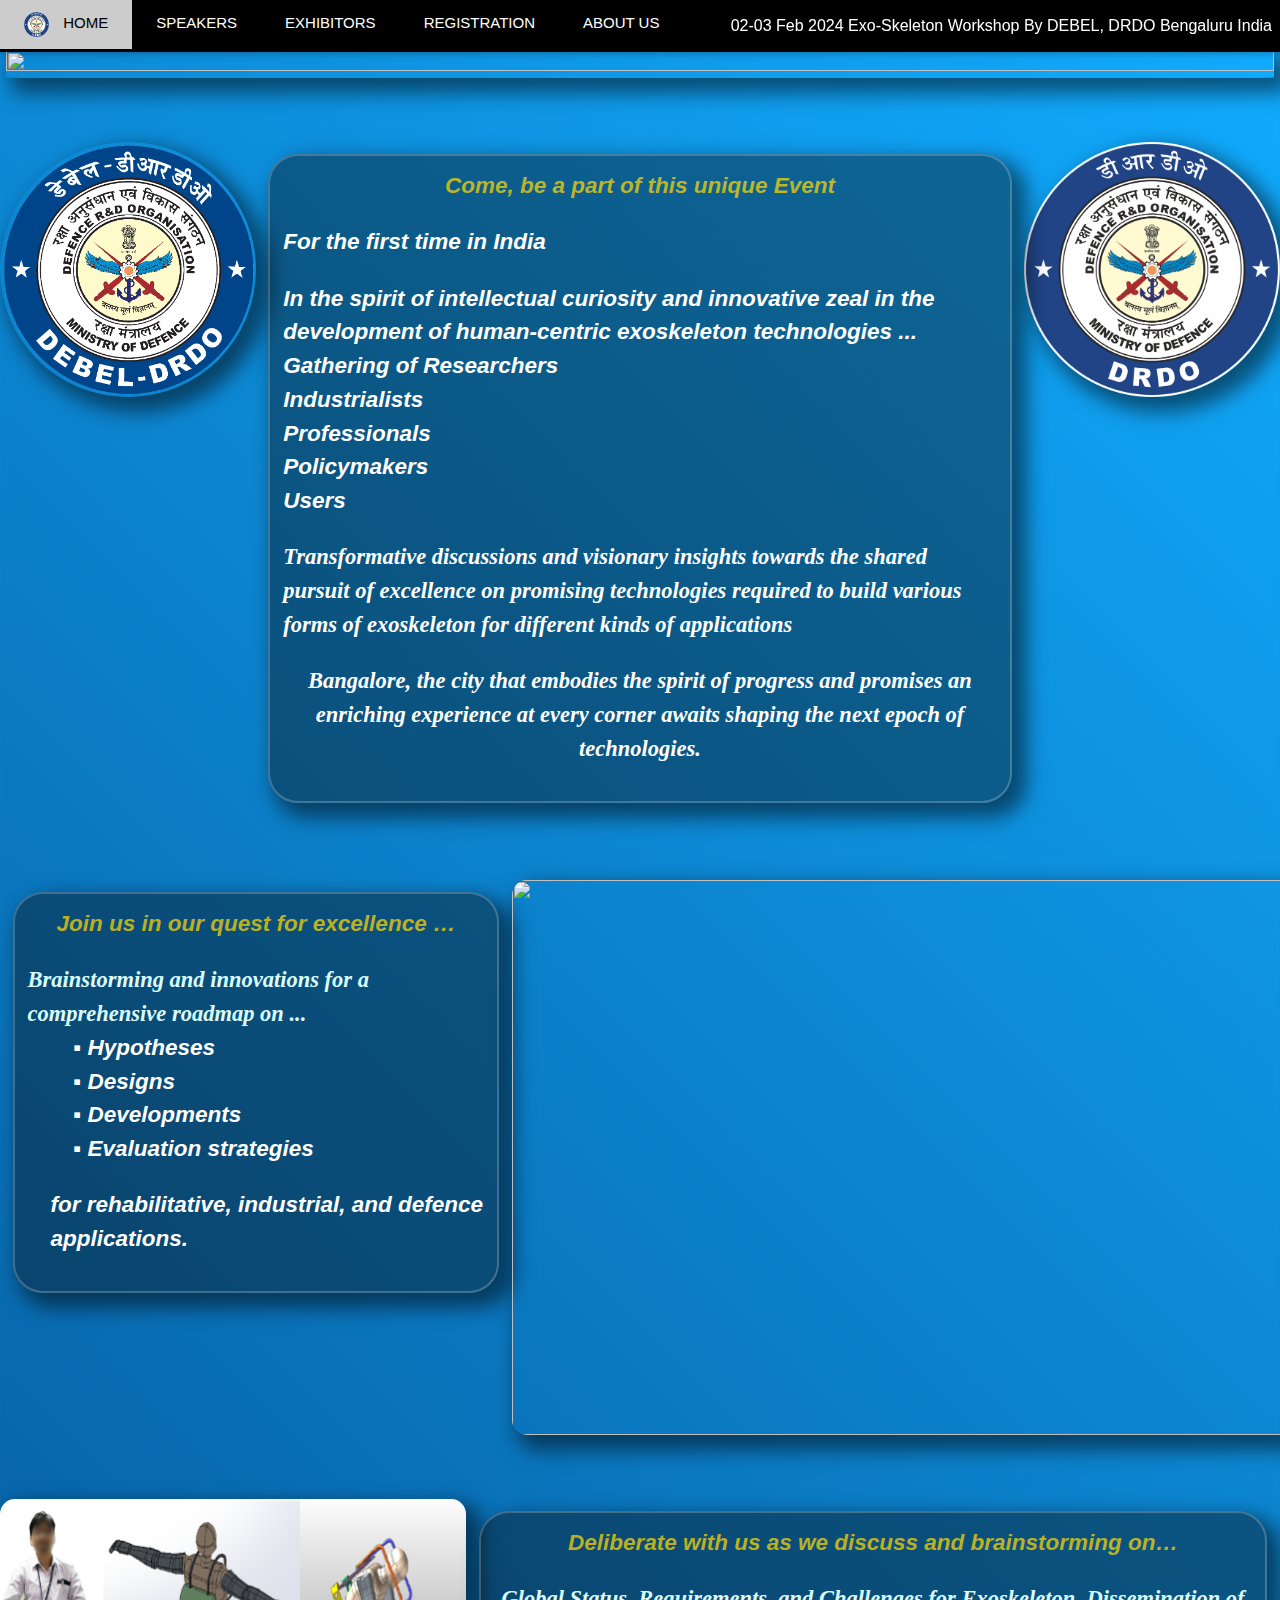
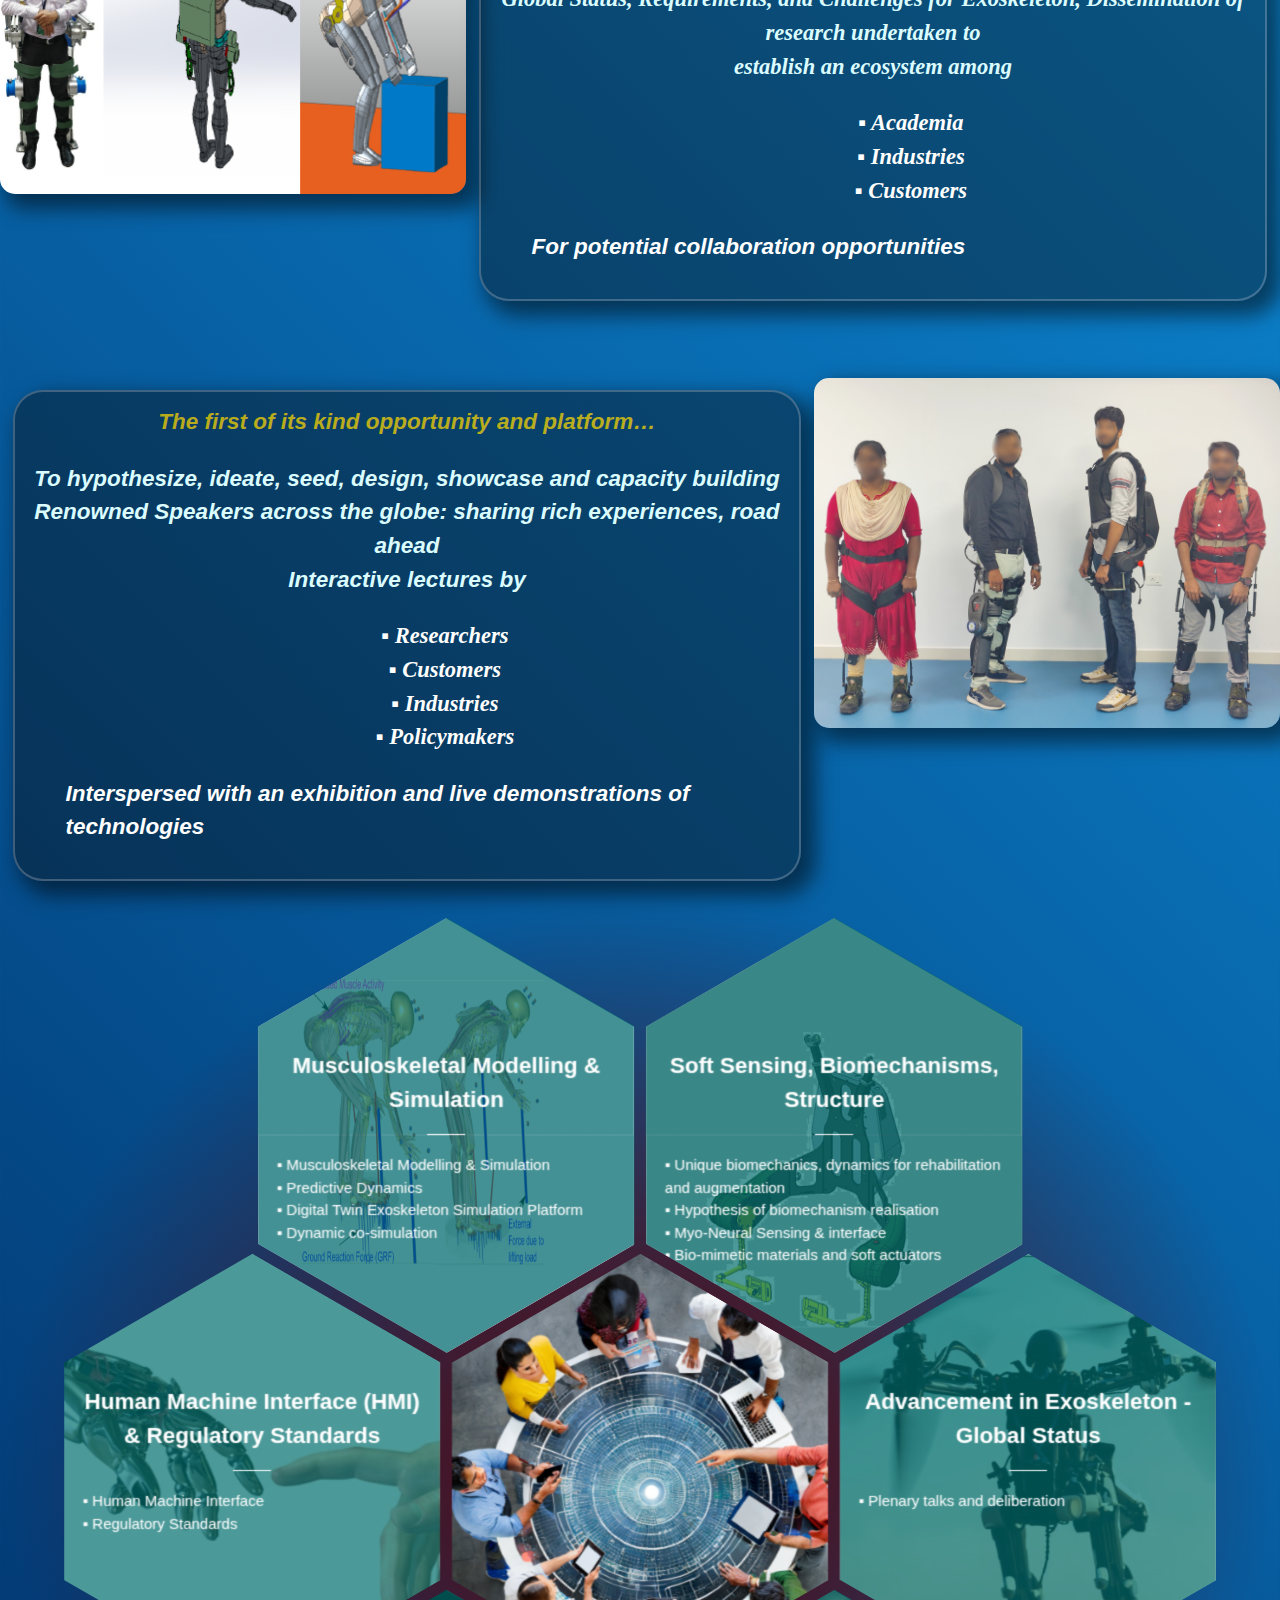
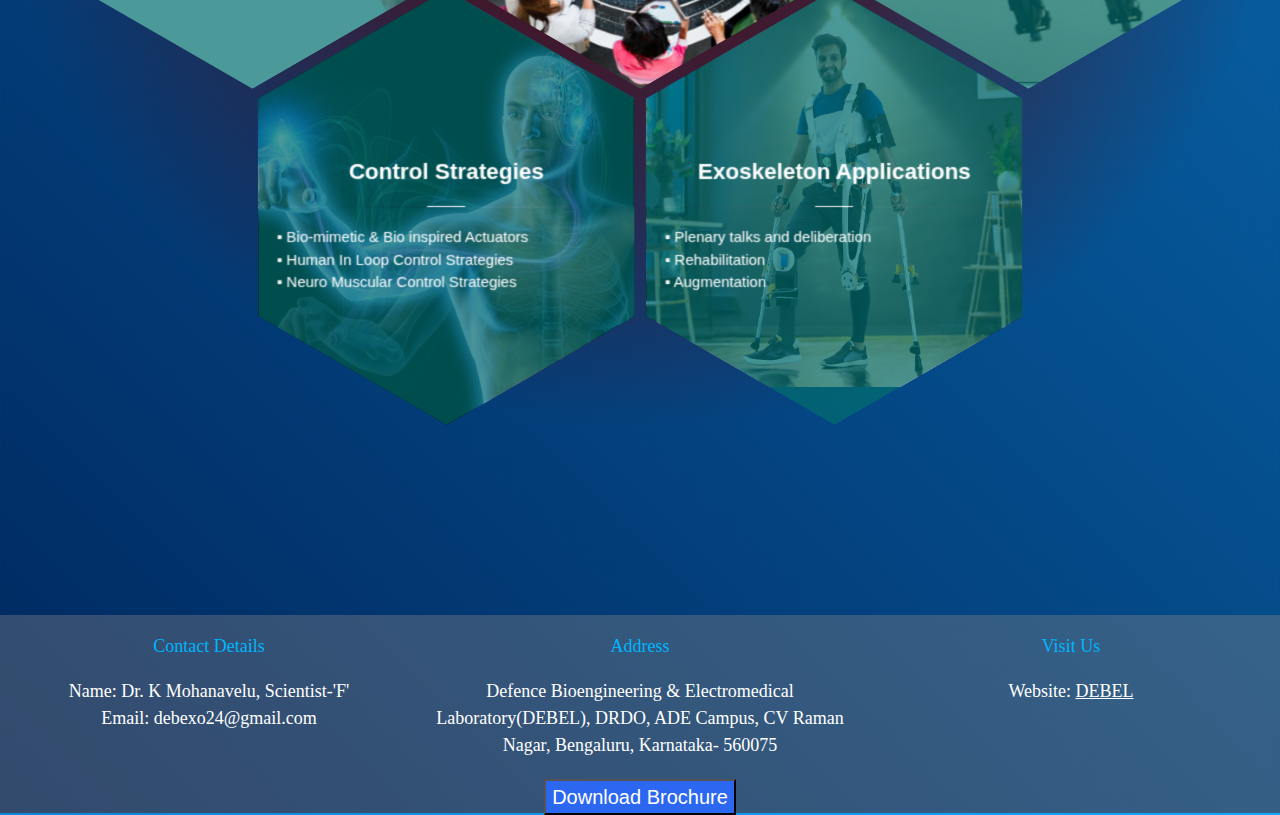
==== index.html @ 23f7410b "Update index.html" ====
<!DOCTYPE html>
<html lang="en">
  
<head>
    <meta charset="UTF-8">
    <meta name="viewport" content="width=device-width, initial-scale=2.0">
     <!-- <link rel="stylesheet" href="https://www.w3schools.com/w3css/4/w3.css">
    <link rel="stylesheet" href="https://fonts.googleapis.com/css?family=Lato">
    <link rel="stylesheet" href="https://cdnjs.cloudflare.com/ajax/libs/font-awesome/4.7.0/css/font-awesome.min.css"> -->
    <link rel="stylesheet" href="homepage.css">
    <link rel="stylesheet" href="honeycomb.css">
    <!-- <link rel="stylesheet" href="menu.css"> -->
    <!-- <style>.mySlides {display: none}</style> -->
    <title>DEB EXO INTERNATIONAL WORKSHOP</title>



    <!--NEW NAVBAR-->
    <meta name="viewport" content="width=device-width, initial-scale=1">
    <link rel="stylesheet" href="./navbar/w3.css">
    <link rel="stylesheet" href="./navbar/gfont.css">
    <link rel="stylesheet" href="./navbar/text_style.css">
      

    

</head>



<body>

<!-- New Navbar -->
<div class="w3-top">
  <div class="w3-bar w3-black w3-card">
    <a class="w3-bar-item w3-button w3-padding-large w3-hide-medium w3-hide-large w3-right" href="javascript:void(0)" onclick="newFunction()" title="Toggle Navigation Menu"><img src="./navbar/burger7.png" style="height:20px"></img></a>
    <a href="index.html" class="w3-bar-item w3-button w3-padding-large"><img src="./images/drdo.png" class="w3-logo"></img> HOME</a>
    <a href="Speakers.html" class="w3-bar-item w3-button w3-padding-large w3-hide-small">SPEAKERS</a>
    <a href="Exhibitors.html" class="w3-bar-item w3-button w3-padding-large w3-hide-small">EXHIBITORS</a>
    <a href="registration.html" class="w3-bar-item w3-button w3-padding-large w3-hide-small">REGISTRATION</a>
    <a href="about_us.html" class="w3-bar-item w3-button w3-padding-large w3-hide-small">ABOUT US</a>
   
    <a class="w3-padding-small w3-hover-red w3-hide-small w3-right"><h6>02-03 Feb 2024 Exo-Skeleton Workshop By DEBEL, DRDO Bengaluru India</h6></a>
  </div>
</div>

<!-- Navbar on small screens (remove the onclick attribute if you want the navbar to always show on top of the content when clicking on the links) -->
<div id="navDemo" class="w3-bar-block w3-black w3-hide w3-hide-large w3-hide-medium w3-top" style="margin-top:46px">
  <a href="index.html" class="w3-bar-item w3-button w3-padding-large" onclick="newFunction()">HOME</a>
  <a href="Speakers.html" class="w3-bar-item w3-button w3-padding-large" onclick="newFunction()">SPEAKERS</a>
  <a href="Exhibitors.html" class="w3-bar-item w3-button w3-padding-large" onclick="newFunction()">EXHIBITORS</a>
  <a href="registration.html" class="w3-bar-item w3-button w3-padding-large" onclick="newFunction()">REGISTRATION</a>
  <a href="about_us.html" class="w3-bar-item w3-button w3-padding-large" onclick="newFunction()">ABOUT US</a>
</div>





















  <!-- OLD Head section Star



  <div class="workshop-header" style="display: flex">
    <img src="images/drdo.png" alt="Logo" style="width:3%; height: 10%; padding-top: 0.4%;">
    <p style="width: 15%; margin-left:0%;padding-top: 0.4%; font-size: 150%;" >  INTERNATIONAL WORKSHOP  </p>
    <p style="margin-left: 55%; text-shadow: 1px 1px 0px 0px red;">DEBEL_DRDO EXO WORKSHOP 02nd-03rd FEBRUARY 2024 BANGLORE INDIA</p>
  </div>
  <div class=" large-header" id = "navbar" style="width: 100%;height: 1%; display: flex; box-shadow: 2px ;">
    <nav role="navigation">
      <div id="menuToggle">
       
        <input type="checkbox" />
        
       
        <span></span>
        <span></span>
        <span></span>
        
       
        <ul id="menu">
          <a href="debel_webpage.html"><li>Home</li></a>
          <a href="Speakers.html"><li>Speakers</li></a>
          <a href="Exhibitors.html"><li>Exhibition</li></a>
          <a href="registration.html"><li>Registration</li></a>
          <a href="about_us.html"><li>About Us</li></a>  
        </ul>
      </div>
    </nav>
      
    </div>  -->

    <!-- head section end -->














   <!-- Banner start -->
  <div class="background-container" >
    <!-- <video src="images/DebExo Banner.mp4"></video> -->
    <img class="img-title-comb" src="./images/DebExo24.gif">
  </div>
    <!-- banner ends -->


























  <!-- section 1 start -->
  <section class="sec-01" >
    <!-- IMAGE ARTICLE STARTS -->
   
    <div class="content2">
      
      <div class ="left-img"  >
       
        <img src="images/Logo2.png" >
      </div>
      
      <div class="text-box2" >
        <p id = "unq">
          Come, be a part of this unique Event</p>
          <p id="p4" > For the first time in India</p>
        <p>In the spirit of intellectual curiosity and innovative zeal in the development of human-centric exoskeleton technologies ...<br>
        Gathering of
          Researchers          <br>Industrialists        <br>Professionals        <br>Policymakers
        <br>Users
        </p>
          
          <p id="p5" >
            Transformative discussions and visionary insights towards the shared pursuit of excellence on promising technologies required to build various forms of exoskeleton for different kinds of applications
          </p>
          <p id="p6" >
            Bangalore, the city that embodies the spirit of progress and promises an enriching experience at every corner awaits shaping the next epoch of technologies.
          </p>
      </div>
        <div class ="right-img"  >
          <img src="images/drdo.png">
        </div>
      </div>

    </section>
    <section class="sec-02">
    <!-- <div class="container"> -->
      <div class="content2"  >
        <div class="text-box2">
            
          <p id="unq">Join us in our quest for excellence …</p>
          <p id="p7">
              Brainstorming and innovations for a comprehensive roadmap on ...</p>
              <p id="p8">
              ▪ Hypotheses<br>
              ▪ Designs<br>
              ▪ Developments <br>
              ▪ Evaluation strategies<br>
              </p>
              <p id="p9">for rehabilitative, industrial, and defence applications.<br>
            </p>
        </div>
        <div class="image2" >
          <img id = "pic1" style ="
          height: 555px;
          width: 888px;
      "src="images/picture7.png" alt="">
        </div>
      </div>
    </section>
    <section class="sec-03" >
      <div class="content2" >
        <div class="image2">
          <img src="images/querrying.png" alt="">
          </div>
          <div class="text-box2">
            <p id = "unq">Deliberate with us as we discuss and brainstorming on…</p>  
            <p id="p10">
                Global Status, Requirements, and Challenges for Exoskeleton,
                Dissemination of research undertaken to<br>
                establish an ecosystem among 
                <p id="p11"  > ▪ Academia <br> ▪ Industries <br> ▪ Customers <br></p>
                <p id = "p12" > For potential collaboration opportunities<br>
              </p> 
          </div>
        </div>
      <!-- </div> -->
      </section>

      <section class="sec-04" >
        <!-- <div class="container"> -->
          <div class="content2"  >
            <div class="text-box2">
              <p id = "unq" >The first of its kind opportunity and platform…</h3>    
              <p id="p13" >
                  To hypothesize, ideate, seed, design, showcase and capacity building<br>
                  Renowned Speakers across the globe: sharing rich experiences, road ahead<br>
                  Interactive lectures by </p>
                <p id="p11" > ▪ Researchers <br> ▪ Customers<br> ▪ Industries <br> ▪ Policymakers <br> 
                </p>
                <p  id="p12" >
                  Interspersed with an exhibition and live demonstrations of technologies<br>
                </p>
            </div>
            <div class="image2">
              <img src="images/masked.jpg" alt="">
            </div>
          </div>
          <!-- </div> -->
        </section>
            <!-- Session start -->
<section class="sec-05" >  
    <ul id="hexGrid">
      <li class="hex">
        <a class="hexIn" href="#">
          <img id="hexpic1" src="./images/musko-back.png" alt="" />
          <h1>Musculoskeletal Modelling & Simulation</h1>
          <p>
            ▪ Musculoskeletal Modelling & Simulation<br>
            ▪ Predictive Dynamics <br>
            ▪ Digital Twin Exoskeleton  Simulation Platform<br>
            ▪ Dynamic co-simulation<br>
          </p>
         
        </a>
      </li>
      <li class="hex">
        <a class="hexIn" href="#">
          <img id="hexpic2" src="./images/wapexo-grey.png" alt="" />
          <h1>Soft Sensing, Biomechanisms, Structure</h1>
          <p >
            ▪ Unique biomechanics, dynamics for rehabilitation and augmentation<br>
            ▪ Hypothesis of biomechanism realisation<br>
            ▪ Myo-Neural Sensing & interface<br>
            ▪ Bio-mimetic materials and soft actuators<br>
          </p>
        </a>
      </li>
      <li class="hex">
        <a class="hexIn" href="#">
          <img id="hexpic3" src="./images/7.jpg" alt="" />
          <h1>Human Machine Interface (HMI) & Regulatory Standards</h1>
          <p>
            ▪ Human Machine Interface<br> 
            ▪ Regulatory Standards<br>
          </p>
        </a>
      </li>
    
      <li class="hex" >
        <a class="hexIn" href="#" >
           <img id="hexpic4" src="images/delib.jpg" alt="" /> 
          <!-- <h2 style="color: #000000; padding-top: 71.4%; font-size: 180%; font-family: 'raleway'; padding-left: 15%;">DELIBERATION</h2> -->
        </a>
      </li>


      <li class="hex">
        <a class="hexIn" href="#">
          <img id="hexpic5" src="./images/Picture2.jpg" alt="" />
          <h1>Advancement in Exoskeleton - Global Status</h1>
          <p> ▪ Plenary talks and deliberation</p>
        </a>
      </li>

      <li class="hex">
        <a class="hexIn" href="#">
          <img id="hexpic6" src="./images/session5.jpg" alt="" />
          <h1>Control Strategies</h1>
          <p>
            ▪ Bio-mimetic & Bio inspired Actuators<br>
            ▪ Human In Loop Control Strategies<br>
            ▪ Neuro Muscular Control Strategies<br>
          </p>
        </a>
      </li>
      <li class="hex">
        <a class="hexIn" href="#">
          <img id="hexpic7" src="./images/application.jpg" alt=""  />
          <h1>Exoskeleton Applications</h1>
          <p>
            ▪ Plenary talks and deliberation <br>
            ▪ Rehabilitation<br>
            ▪ Augmentation<br>
            </p>
          </a>
          </li>
        </ul>
        </section>


       
<div class="footer" style="width: 100%; margin-top: 20vh;">
  <div class="column">
    <p class="text_heading" style="color:rgb(0, 181, 252);"> Contact Details</p>
    <p  class="text_description">
      Name: Dr. K Mohanavelu, Scientist-'F'  <br>
      Email: debexo24@gmail.com
       </p>
</div>
<div class="column">
    <p  class="text_heading" style="color:rgb(0, 181, 252);">Address</p>
    <p class="text_description">Defence Bioengineering & Electromedical Laboratory(DEBEL), DRDO, ADE Campus,  CV Raman Nagar, Bengaluru, Karnataka- 560075<br></p>
</div>
<div class="column">
    <p  class="text_heading" style="color:rgb(0, 181, 252);">Visit Us</p>
    <p class="text_description">Website: <a href="https://www.drdo.gov.in/labs-and-establishments/defence-bio-engineering-electro-medical-laboratory-debel" target="_blank" > DEBEL</a>
    </p>
</div>
 <div></div> <!-- to make it below one allign to be center-->
<div class="pdfbutton">
 <a href="./images/COA.pdf" target="_blank" ><button>Download Brochure</button></a>
</div>
  
</div>
        
    


            
  <script>
         
          var myIndex = 0;
      
          // Used to toggle the menu on small screens when clicking on the menu button
          function newFunction() {
            var x = document.getElementById("navDemo");
            if (x.className.indexOf("w3-show") == -1) {
              x.className += " w3-show";
            } else { 
              x.className = x.className.replace(" w3-show", "");
            }
          }
          
         
  </script>        


  <script type="text/javascript">
    var counter = 1;
    setInterval(function(){
      document.getElementById('radio' + counter).checked = true;
      counter++;
      if(counter > 4){
        counter = 1;
      }
    }, 3000);
    </script>
    <script>
        let prevScrollPos = window.pageYOffset;
    
        window.onscroll = function() {
          let currentScrollPos = window.pageYOffset;
    
          if (prevScrollPos > currentScrollPos) {
            document.getElementById("navbar").style.top = "0";
          } else {
            document.getElementById("navbar").style.top = "-5%"; // Adjust this value to change how much the navbar is hidden during scrolling
          }
    
          prevScrollPos = currentScrollPos;
        };
        
      </script>
      <script>
        function myFunction() {
          var x = document.getElementById("nav-menu");
          if (x.style.display === "block") {
            x.style.display = "none";
          } else {
            x.style.display = "block";
          }
        }
        </script>
</body>
</html>
---- homepage.css ----
body {
    margin: 0;
    padding: 0;
    background: linear-gradient(45deg, rgba(0,39,94,1) 0%, rgb(17, 172, 255)100%);
    /* background: radial-gradient(rgba(0, 0, 255, 0.363),rgba(151, 6, 6, 0.274), #ffffffde); */
    /* background-color: #ffffff; */
    font-family: Arial, sans-serif;
  justify-content: center;
  align-items: center;
  /* background: #23E3C9; */
}

/* .whole {
  background-image: url('images/bgm5.jpg');
  position: absolute;
  background-repeat: no-repeat;
} */
/* 
.header {
    text-align: center;
    color: #fff;
} */

/* .nav-menu a:hover
{
  border: 1px solid blue;
  border-radius: 20%;
  border-style: dashed;
  position: relative;
  padding: 2px;
} */

.workshop-header{
    /* background-color: rgb(255, 255, 255)cec; */
    color: rgb(255, 255, 255);
    display: flex;
    padding: 0;
    width: 100%;
    background-color: #000000c0;
    font-size: 80%;
    text-align: right;
    border-radius: 0%;
    z-index: 100000;
    /* position: static; */
    position: fixed;
}
.workshop-header img{
  width:3%;
  height: 10%;
  padding-top: 0.4%;
}
.workshop-header #p1{
  width: 15%;
   margin-left:1%;
   padding-top: 0.4%; 
   font-size: 150%;
}

.workshop-header #p2{
  margin-left: 55%;
   text-shadow: 1px 1px 0px 0px red;
}
.large-header {
  /* background: linear-gradient(rgba(10, 100, 112, 0.842),#63257cde); */
  z-index: 10000;
  transition: top 0.3s;
  padding-top: 2.5%;
  display: flex; 
  background-color:rgba(255, 255, 255, 0.089);
  border-radius: 1%;
  /* position: fixed; */
  width: 100%;
  height: 1%;
   box-shadow: 2px ;
}


.container0001 {
    /* max-width: 300px; */
    backdrop-filter: blur(5%); 
    /* margin-top: 20%; */
    margin-left: 0%;
    font-size: large;
    text-align: justify;
    padding-right: 1%;
    padding-left: 1%;
    background-color: #5ccde93b;
    border-radius: 10px;
}

article p {
    text-align: left;
    color: #333;
}

article h2 {
    color: #333;
    
}

.outer-logo   {
    align-items: start;
    display: inline-block;
} 
/*     */
  



.img-title-comb{
  border-radius: 2%;
  display:inline-block;
  width:100%;
  height:100%;
  margin-top: 1%;
  box-shadow: 10px 10px 20px 5px rgba(0, 0, 0, 0.5);
  /* position: static; */
 } 
/* .logo img { */
    /* max-height: 100px; Adjust the maximum height of the logo as needed */
    
    /* display: inline-block;
    margin-left: 2%;
    margin-bottom: 30%; */
    /* margin-right: 100px; */
/* } */


.background-container {
    width: 99%;
    height: 95%;
    margin-left: .5%;
    /* background: (rgb(122, 60, 151),rgb(69, 56, 75),rgb(53, 146, 138)); */
    /* background-size: cover; */
    /* background-position: center; */
    margin-top: 1.4%;
    /* padding-top: 8%; */
    /* color: #fff; Text color on top of the background image */
}

.colored-box {
    background-color: #24a1ac; /* Change to your desired color */
    height: 5%; /* Adjust the height as needed */
    width: 90%; /* Full width */
    margin: auto;
    margin-top: 5%;
    border-radius: 1%;
}

.colored-box h2{
    padding-left: 27%;
    padding-right: 26%;
    padding-top: 15px;
    font-family:Arial, Helvetica, sans-serif;
    /* font-size: 20px; */
    color: white;
}
.Paragraph1 {
    text-align: center;
    font-size: larger;
    padding-bottom: 0%;
    color: #24a1ac;
    background-color: #5ccde93b;
    
}


.footer {
  background-color: #8a85855f;
  font-size: 120%;
  backdrop-filter: blur(50%); 
  color: #fff;
  text-align: center;
  padding: 0%;
  display: grid;
  grid-template-columns: repeat(3, 1fr);
  gap: 1%;
  width: 100%;
 margin-top: 3vh;
}
.footer .column h2{
  color:rgb(0, 181, 252);
}

.column {
  width: 100%;
    padding: 0%;
    font-family: Cambria, Cochin, Georgia, Times, 'Times New Roman', serif;
    padding-left: 0%;
}
.hidden {
    top: auto; /* Adjust this value to change how much the navbar is hidden during scrolling */
  }
  /* .slider{
    width: 1600px;
    height: 900px;
    border-radius: 10px;
    overflow: hidden;
    align-items: center;  !!!!!caution
    display: flex;
    justify-content: center;  !!!! caution
    margin-left:500px ;
    padding-left: 200px; 
    height: 600px;
    
  }
  
  .slides{
    width: 1600px;
    height: 900px;
    display: flex;
  }
  
  .slides input{
    display: none;
  }
  
  .slide{
    width: 20%;
    transition: 2s;
  }
  
  .slide img{
    width: 800px;
    height: 500px;
  }
   */
  /*css for manual slide navigation*/
  
  /* .navigation-manual{
    position: absolute;
  width: 800px;
  margin-top: -40px;
  display: flex;
  justify-content: center;
  } */
  
  /* .manual-btn{
    border: 2px solid #40D3DC;
    padding: 5px;
    border-radius: 10px;
    cursor: pointer;
    transition: 1s;
  }
  
  .manual-btn:not(:last-child){
    margin-right: 40px;
  }
  
  .manual-btn:hover{
    background: #40D3DC;
  }
  
  #radio1:checked ~ .first{
    margin-left: 0;
  }
  
  #radio2:checked ~ .first{
    margin-left: -20%;
  }
  
  #radio3:checked ~ .first{
    margin-left: -40%;
  }
  
  #radio4:checked ~ .first{
    margin-left: -60%;
  } */
  
  /*css for automatic navigation*/
  
  /* .navigation-auto{
    position: absolute;
  display: flex;
  width: 800px;
  justify-content: center;
  margin-top: 460px;
    
  }
  
  .navigation-auto div{
    border: 2px solid #40D3DC;
    padding: 5px;
    border-radius: 10px;
    transition: 0.6s;
  }
  
  .navigation-auto div:not(:last-child){
    margin-right: 40px;
  }
  
  #radio1:checked ~ .navigation-auto .auto-btn1{
    background: #40D3DC;
  }
  
  #radio2:checked ~ .navigation-auto .auto-btn2{
    background: #40D3DC;
  }
  
  #radio3:checked ~ .navigation-auto .auto-btn3{
    background: #40D3DC;
  }
  
  #radio4:checked ~ .navigation-auto .auto-btn4{
    background: #40D3DC;
  } */

  html{
    scroll-behavior: smooth;
  }
  
  
  section{
    position: static;
    display: flex;
    z-index: 0;
    justify-content: center;
    align-items: center;
    /* padding: 80px 100px; */
    color: #fff;
    /* background: radial-gradient(rgb(122, 60, 151),rgb(69, 56, 75),rgb(53, 146, 138)); */
  }
   
  .container0002{
    /* position: static; */
    position: relative;
    display: flex;
    justify-content: center;
    align-items: center;
    flex-direction: column;
  }
  
  /* .main-title{
    font-size: 4em;
    margin-bottom: 50px;
  } */
  
  .content{
    position: static;
    width: 100%;
    height: 50%;
    display: flex;
    /* justify-content: center;
    align-items: center; */
  }
  
  .content .image{
    position: relative; /* (this creates overlap) */
    width: 35%;
    height: 80%;
    overflow: visible;
  }
  
  .right-img, .left-img
  { 
    width:35%;
    /* height: 50%; */
    border-radius: 100%;
    box-shadow: 10px 10px 20px 5px rgba(0, 0, 0, 0.5);
    overflow: visible;
    /* z-index: 222;
    position: static;
    width: 100%;
    height: 100%;
    border-radius: 5px; */
    height: 100%; 
    display:inline-block;
     margin-top:0%;
     margin-right: 0%;

    
  }
  .left-img img  , .right-img img{
    width: 100%; 
    height:60%;
     display: flex;
    border-radius: 10px;
    padding-top: -1%;
  }
  
  .text-box{
    z-index:111 ;/*  (this creates overlap)  */
    /* background:  rgba(10, 10, 10, 0.597); */
    /* text-align: center; */
    backdrop-filter: blur(5%);   /* (this creates overlap)  */
    margin-top: 0%;
    width: 80%;
    height: 85%;
    box-shadow: 10px 10px black;
    border: 10px solid rgba(233, 223, 223, 0.205);
    border-radius: 50px;
    border-style: ridge;
    /* transform: translate(-80px, 50px);   (this creates overlap) */
  }
  /* --------------------------------------- */

  .content2{
    position: static;
    margin-left: 1%;
    width: 100%;
    height:65%;
    display: flex;
    margin-top: 0%;
    margin-left: 0%;
    background-color: rgba(10, 10, 10, 0);
     padding-top: 5%;
         
    /* justify-content: center;
    align-items: center; */
  }
  
  .content2 .image2 {
    position: relative;
    width: 60%;
    height: 40%;
    /* overflow: hidden; */
    /* box-shadow: 10px 10px 20px 5px rgba(0, 0, 0, 0.5); */
  }
  
  .content2 .image2 
  img{
    z-index: 222;
    position: static;
    overflow: hidden;
    /* top: 0;
    left: 0; */
    width: 100%;
    height: 90%;
    /* object-fit: fill; */
    border-radius: 15px;
    box-shadow: 10px 10px 20px 5px rgba(0, 0, 0, 0.5);
    }
    
  
  .content2 .text-box2{
    z-index:0 ;/*  (this creates overlap)  */
    background:  rgba(10, 10, 10, 0.397);
    margin: 1%;
    padding: 1%;
    backdrop-filter: blur(5%);   /* (this creates overlap)  */
    font-family:  'lato' ; 
    font-style: italic;
    width: 100%;
    height: 100%;
    font-size:150%;
    box-shadow: 10px 10px 20px 5px rgba(0, 0, 0, 0.5);
    border: 2px solid rgba(233, 223, 223, 0.247);
    border-radius: 30px;
    /* transform: translate(-80px, 50px);   (this creates overlap) */
  }
/*   .text-box2 #p3{
    	margin-top:0%;
	font-size:150%;
	padding-top:0%;
        font-family:  'lato' ;
        font-style: italic;
        text-align: left;
	color: #ffd900b7;
  }
 */
  .text-box2 p{
   	margin-top: 0%;
    
      	font-size: 100%;
      	font-family:  Impact, Haettenschweiler, 'Arial Narrow Bold', sans-serif;
      	font-weight: bolder;
	
  }

  .text-box2 #unq{
    margin-top: 0%;
    text-align: center;
    font-size: 100%;
      font-family:  Impact, Haettenschweiler, 'Arial Narrow Bold', sans-serif;
      font-weight: bolder;
	color: #ffd900b7;
  }

  .text-box2 #p5 {
    margin-top:0%;
     font-size:100%;
     font-family:  'lato' ;
      font-style: italic;
      text-align: left;
  }
  .text-box2  #p6 , #p10 , #p11{
    margin-top:0%;
     font-size:100%;
     font-family:  'lato' ;
      font-style: italic;
      text-align: center;
  }
  .text-box2 #p7{
   margin: 0%;
     font-family:'lato' ;
       color: #dbfcff;
        text-align: left;
  }
  .text-box2 #p8{
    margin-left: 10%;
  }
  .text-box2 #p9{
    margin-left: 5%;
  }
  .text-box2 #p10 , #p13{
  color: #dbfcff; 
  text-align: center;
  }
  .text-box2 #p11{
  margin-left: 10%;  
}
.text-box2 #p12{
  margin-left: 5%;  
}
  /* ---------------------------------------- */
  
  .info-title{
    font-size: 1.8em;
    margin-bottom: 1%;
  }
  
  .info{
    width: 25%;
    margin-left: 5%;
  }
  /* --------------------------------------------- */
  
  .mybutton4{
    border:#f4f4f434;
    outline: #f4f4f44b;
    text-align: center;
    font-size: 100%;
    padding: 1% 2%;
    background-color: rgb(0, 140, 255) ;
    color: white;
    cursor: pointer;
    width: 25%;
    height: 5%;
    border-radius: 30px;
    transition: 0.3s;
    opacity: 0.5;
    }
    .mycenter{
    display: flex;
    align-items: center;
    padding-top:10%;
    justify-content: center;
    }
    
    .mybutton4:hover{
    opacity: 5;
    } 


    .w3-container:after, .w3-container:before, .w3-panel:after, .w3-panel:before, .w3-row:after, .w3-row:before, .w3-row-padding:after, .w3-row-padding:before, .w3-cell-row:before, .w3-cell-row:after, .w3-clear:after, .w3-clear:before, .w3-bar:before, .w3-bar:after{
      content: "";
    display: table;
    clear: both;
    }
    .w3-display-bottommiddle {
      position: absolute;
      left: 50%;
      bottom: 0;
      transform: translate(-50%,0%);
    }
    .w3-padding-32 {
      padding-top: 3%;
      padding-bottom: 3%;
  }


.pdfbutton button
{ background-color: #2c67f2;
  color:white;
  font-size:20px;
}


@media (max-width:1360px){
.background-container{
margin-top:3%;
	
}
}


@media (max-width:1230px){
.background-container{
margin-top:6%;
	
}
}


@media (max-width:1000px){
.background-container{
margin-top:8%;
	
}
}



@media (max-width:860px){
.background-container{
margin-top:10%;
	
}
}
@media (max-width:400px){
.background-container{
margin-top:16%;
	
}
}
---- honeycomb.css ----
.sec-05{
  padding-top: 1%; 
  background: radial-gradient(rgb(94, 0, 0) 0%,rgba(0, 39, 94, 0.0) 70%,rgba(0, 39, 94, 0.0) 100%);
}

#hexGrid {
    overflow: hidden;
    width: 90%;
    margin: 0 auto;
    padding: 0.866% 0;
    font-family: 'Raleway', sans-serif;
    font-size: 100%;
  }
  
  #hexGrid:after {
    content: "";
    display: block;
    clear: both;
  }
  
  .hex {
    position: relative;
    list-style-type: none;
    float: left;
    overflow: hidden;
    visibility: hidden;
    outline: 1px solid transparent;  /* fix for jagged edges in FF on hover transition */
    transform: rotate(-60deg) skewY(30deg) translatez(-1px);
  }
  
  .hex * {
    position: absolute;
    visibility: visible;
    outline: 1px solid transparent;  /* fix for jagged edges in FF on hover transition */
  }
  .hex-middle{
    display: block;
    width: 100%;
    height: 100%;
    text-align: center;
    color: #fff;
    overflow: hidden;
    transform: skewY(-30deg) rotate(60deg);
  }
  .hexIn {
    display: block;
    width: 100%;
    height: 100%;
    text-align: center;
    color: #fff;
    overflow: hidden;
    transform: skewY(-30deg) rotate(60deg);
  }
  
  
  /*** HEX CONTENT **********************************************************************/
  
  .hex img {
    left: -100%;
    right: -100%;
    width: auto;
    height: 100%;
    margin: 0 auto;
  }
  
  .hex h1,
  .hex p {
    margin: 0;
    width: 100%;
    left: 0%;  /* prevent line on the right where background doesn't cover image */
    padding: 5%;
    box-sizing: border-box;
    background-color: rgba(0, 109, 109, 0.7);
    font-weight: 200;
    color: rgb(255, 255, 255);
    /* transition: transform .2s ease-out, opacity .3s ease-out; */
    /* animation: transition1 10s; */
    /* animation: transition2 3s; */
    /* animation-iteration-count: infinite; */
    /* animation-duration: 5s infinite;*/
  }
  
  .hex h1 {
    bottom: 50%;
    padding-top: 50%;
    font-size: 1.5em;
    font-weight: bold;
    z-index: 1;
    transform: translateY(-100%) translatez(-1px);
  }
  
  .hex h1:after {
    content: '';
    position: absolute;
    bottom: 0;
    left: 45%;
    width: 10%;
    text-align: center;
    border-bottom: 1px solid #fff;
  }
  
  .hex p {
    top: 50%;
    padding-bottom: 50%;
    /* transform: translateY(100%) translatez(-1px); */
    text-align: left;
    padding-left: 5%;
    font-size: 100%;
    
  }
  
  .hex .hexIn #hexpic7{
    width: 100%;height: 100%;padding-bottom: 10%;
  }
  .hex .hexIn #hexpic4{
    padding-left: 6%;
  }
  .hex .hexIn #hexpic2{
    width: 120%;height: 120%;padding-bottom: 0%;
  }
  .hex .hexIn #hexpic1{
  width: 100%;height: 100%;padding-top: 0%;
  }
  /***  EFFECT  **********************************************************************/
  
  .hexIn h1, .hexIn:focus h1, .hexIn p, .hexIn:focus p {
    transform: translateY(0%) translatez(0px);
    /* font-size: 21px; */
  }
  
  
  /*** SPACING AND SIZING *****************************************************************/
  
  @media (min-width:1201px) {  /* <- 2-3  hexagons per row */
    .hex {
      width: 32.666%;    /* = (100-2) / 3 */
      padding-bottom: 37.720%;    /* =  width / sin(60) */
    }
    .hex:nth-child(5n+1),
    .hex:nth-child(5n+2) {
      transform: translateX(50%) rotate(-60deg) skewY(30deg);
    }
    .hex:nth-child(5n+3),
    .hex:nth-child(5n+4),
    .hex:nth-child(5n+5) {
      margin-top: -8.564%;
      margin-bottom: -8.564%;
    }
    .hex:nth-child(5n+2),
    .hex:nth-child(5n+4) {
      margin-right: 1%;
      margin-left: 1%;
    }
    .hex:nth-child(5n+1) {
      margin-left: 0.5%;
    }
    .hex:nth-child(5n+3),
    .hex:nth-child(5n+6) {
      clear: left;
    }
  }
  
  @media (max-width: 1200px) {  /* <- 1-2  hexagons per row */
    .hex {
      width: 49.5%;    /* = (100-1) / 2 */
      padding-bottom: 57.158%;    /* =  width / sin(60) */
    }
    .hex:nth-child(3n+1) {
      transform: translateX(50%) rotate(-60deg) skewY(30deg);
    }
    .hex:nth-child(3n+2),
    .hex:nth-child(3n+3) {
      margin-top: -13.423%;
      margin-bottom: -13.423%;
    }
    .hex:nth-child(3n+1) {
      margin-left: 0.5%
    }
    .hex:nth-child(3n+3) {
      margin-left: 1%;
    }
    .hex:nth-child(3n+2),
    .hex:nth-child(3n+4) {
      clear: left;
    }
  }
  
  @media (max-width: 400px) {
    #hexGrid {
      font-size: 50%;
    }
  }
  
  /* End Hexagons */
  /* fork on github button */
  #fork{
    font-family: 'Raleway', sans-serif;
    position:fixed;
    top:0;
    left:0;
    color:#000;
    text-decoration:none;
    border:1px solid #000;
    padding:.5em .7em;
    margin:1%;
    transition: color .5s;
    overflow:hidden;
  }
  #fork:before {
    content: '';
    position: absolute;
    top: 0; left: 0;
    width: 130%; height: 100%;
    background: #000;
    z-index: -1;
    transform-origin:0 0 ;
    transform:translateX(-100%) skewX(-45deg);
    transition: transform .5s;
  }
  #fork/*hover*/ {
    color: #fff;
  }
  #fork/*hover:*/before {
    transform: translateX(0) skewX(-45deg);
  }




  @keyframes transition1 {
    from {
      margin: 0;
      width: 102%;
      left: -1%; 
      padding: 5%;
      box-sizing: border-box;
      background-color: rgba(0, 128, 128, 0.8);
      font-weight: 300;
    }
    
    to {
      transition-timing-function: ease-in;

      /* Quick on the way out */
      transition: 2s;
      
      transition-timing-function: ease-out;

      /* A litttttle slower on the way in */
      transition: 0.25s;
      /* transition: transform 2s ease-in-out, opacity 3s ease-in-out; */
      /* content: '';
      position: absolute;
      bottom: 0;
      left: 45%;
      width: 10%;
      text-align: center;
      border-bottom: 1px solid #fff; */

    }
  }


  /* @keyframes transition2 {
    from {
      transition: transform 2s ease-out, opacity 3s ease-out;
    }
    
    to {
      margin: 0;
      width: 102%;
      left: -1%;
      padding: 5%;
      box-sizing: border-box;
      background-color: rgba(0, 128, 128, 0.8);
      font-weight: 300;
    }
  } */
  



  /* .hexIn {
    width: 100px;
    height: 100px;
    background-color: red;
    animation-name: example;
    animation-duration: 4s;
  } */
---- menu.css ----
#menuToggle
 {
   display: block;
   position: relative;
   top: 10%;
   left: 1%;
   cursor: auto;
   z-index: 1;
   position: fixed;
   -webkit-user-select: none;
   user-select: none;
 }
 
 #menuToggle a
 {
  text-shadow: 1px 1px #d400ff;
   text-decoration: none;
   color: #000000;
   
   transition: color 0.3s ease;
 }
 
 #menuToggle a:hover
 {
   color: tomato;
 }
 
 
 #menuToggle input
 {
   display: block;
   width: 40px;
   height: 32px;
   position: absolute;
   top: -7px;
   left: -5px;
   
   cursor: pointer;
   
   opacity: 0; /* hide this */
   z-index: 2; /* and place it over the hamburger */
   
   -webkit-touch-callout: none;
 }
 
 #menuToggle span
 {
   display: block;
   width: 33px;
   height: 4px;
   margin-bottom: 5px;
   position: relative;
   
   background:   #ffffffc4;;
   border-radius: 3px;
   
   z-index: 1;
   
   transform-origin: 4px 0px;
   
   transition: transform 0.5s cubic-bezier(0.77,0.2,0.05,1.0),  0.5s cubic-bezier(0.77,0.2,0.05,1.0),
               opacity 0.55s ease;
 }
 
 #menuToggle span:first-child
 {
   transform-origin: 0% 0%;
 }
 
 #menuToggle span:nth-last-child(2)
 {
   transform-origin: 0% 100%;
 }
 
 /* 
  * Transform all the slices of hamburger
  * into a crossmark.
  */
 #menuToggle input:checked ~ span
 {
   opacity: 1;
   transform: rotate(45deg) translate(-2px, -1px);
   background: #232323;
 }
 
 /*
  * But let's hide the middle one.
  */
 #menuToggle input:checked ~ span:nth-last-child(3)
 {
   opacity: 0;
   transform: rotate(0deg) scale(0.2, 0.2);
 }
 
 /*
  * Ohyeah and the last one should go the other direction
  */
 #menuToggle input:checked ~ span:nth-last-child(2)
 {
   transform: rotate(-45deg) translate(0, -1px);
 }
 
 /*
  * Make this absolute positioned
  * at the top left of the screen
  */
 #menu
 {
   position: absolute;
   width: 500%;
   margin: 50% 0% 0% 0%;
   padding: 100%;
   padding-top: 125%;
   border-radius: 10%;
   background: #fafafab6;
   list-style-type: none;
   -webkit-font-smoothing: antialiased;
   /* to stop flickering of text in safari */
   
   transform-origin: 0% 0%;
   transform: translate(-100%, 0);
   
   transition: transform 0.5s cubic-bezier(0.77,0.2,0.05,1.0);
 }
 
 #menu li
 {
   padding: 10px 0;
   font-size: 22px;
 }
 
 /*
  * And let's slide it in from the left
  */
 #menuToggle input:checked ~ ul
 {
   transform: none;
 }
 #menu:hover
 {
  transform: none; 
 }
---- navbar/gfont.css ----
/* latin-ext */
@font-face {
  font-family: 'Lato';
  font-style: normal;
  font-weight: 400;
  src: url(https://fonts.gstatic.com/s/lato/v24/S6uyw4BMUTPHjxAwXjeu.woff2) format('woff2');
  unicode-range: U+0100-02AF, U+0304, U+0308, U+0329, U+1E00-1E9F, U+1EF2-1EFF, U+2020, U+20A0-20AB, U+20AD-20CF, U+2113, U+2C60-2C7F, U+A720-A7FF;
}
/* latin */
@font-face {
  font-family: 'Lato';
  font-style: normal;
  font-weight: 400;
  src: url(https://fonts.gstatic.com/s/lato/v24/S6uyw4BMUTPHjx4wXg.woff2) format('woff2');
  unicode-range: U+0000-00FF, U+0131, U+0152-0153, U+02BB-02BC, U+02C6, U+02DA, U+02DC, U+0304, U+0308, U+0329, U+2000-206F, U+2074, U+20AC, U+2122, U+2191, U+2193, U+2212, U+2215, U+FEFF, U+FFFD;
}
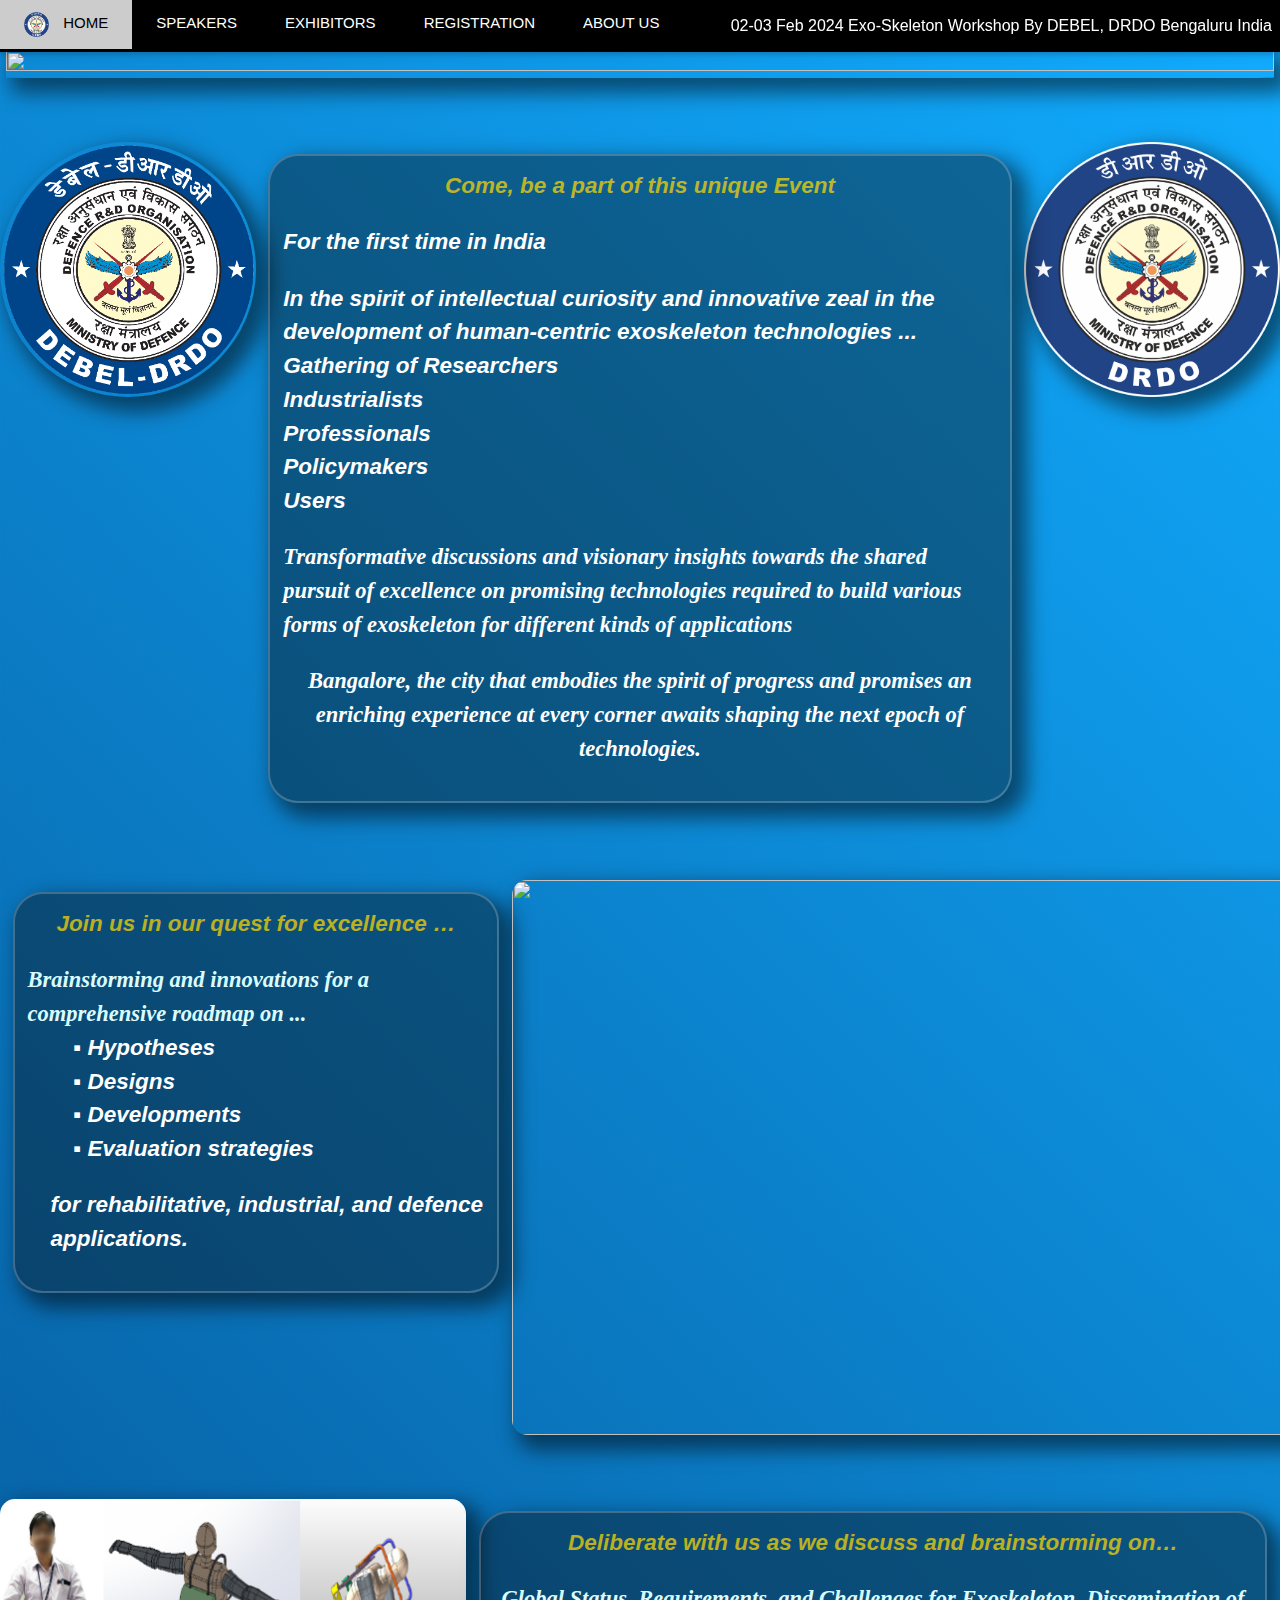
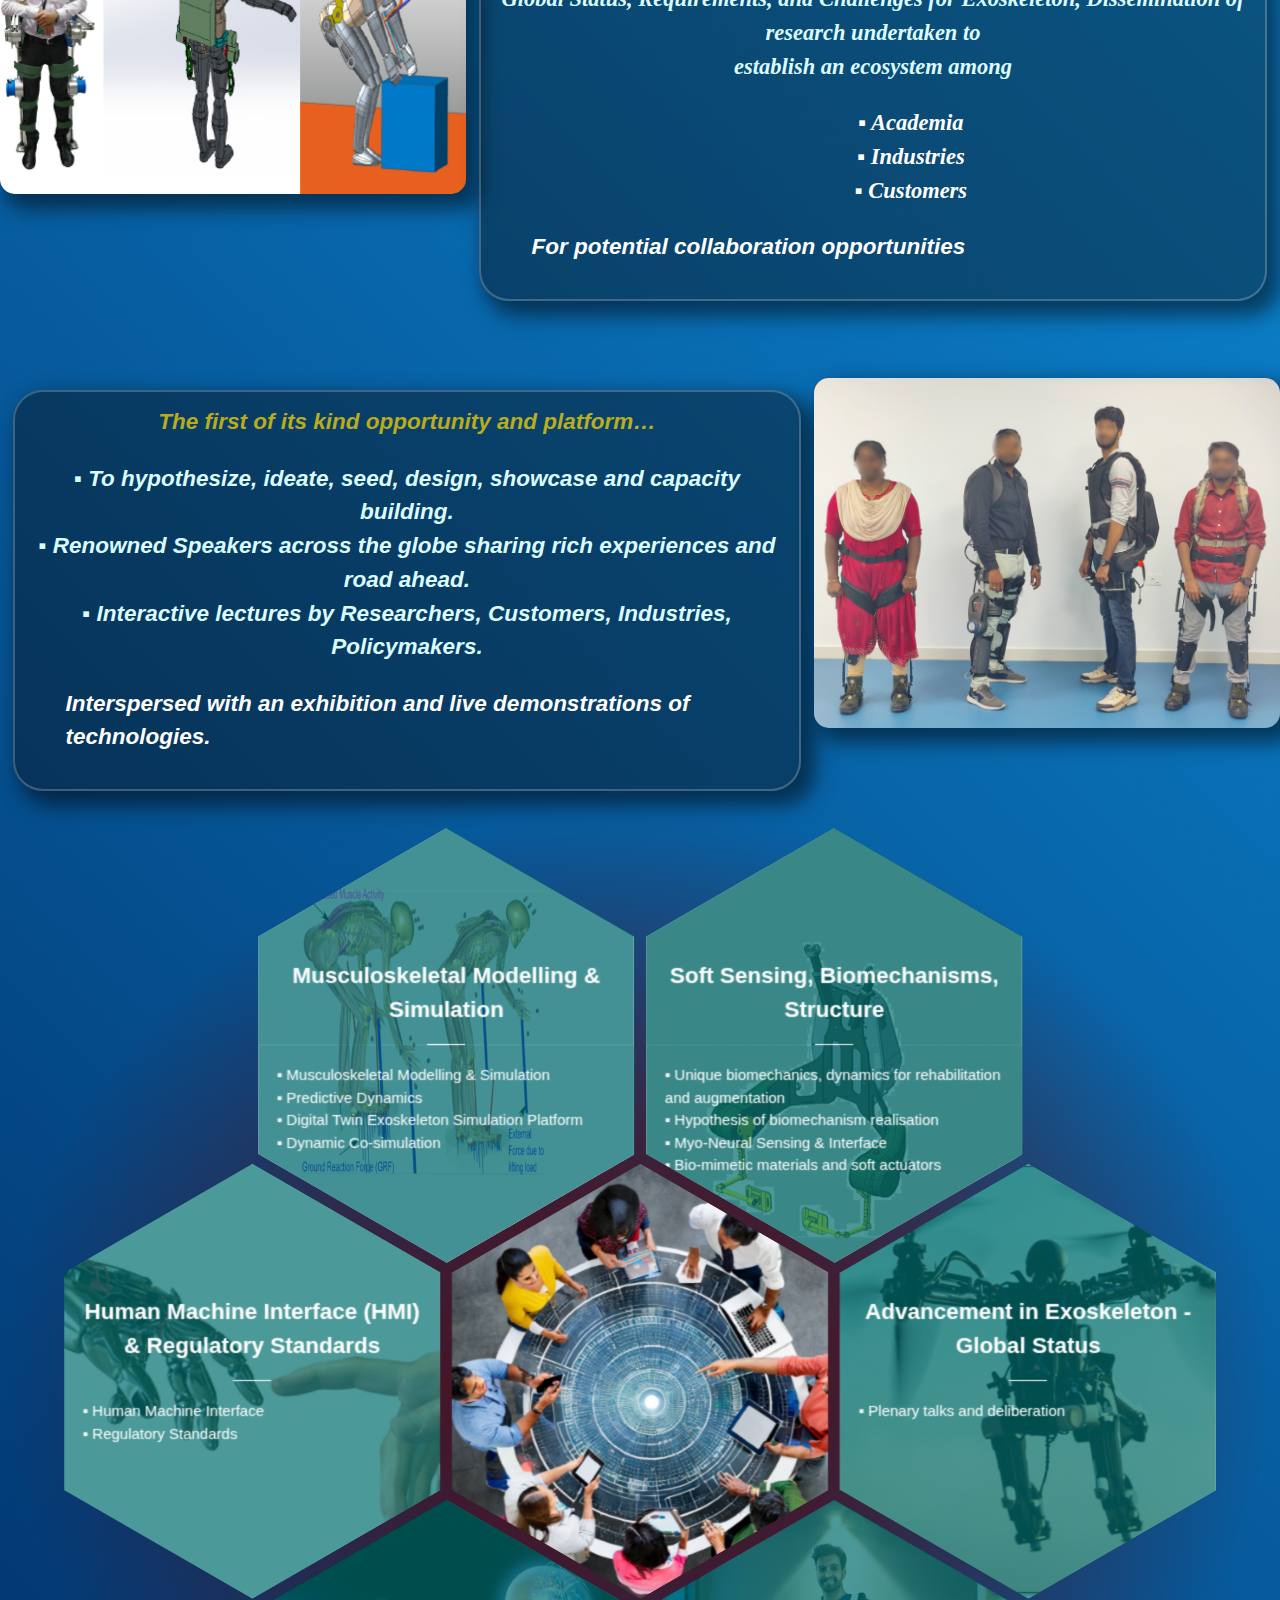
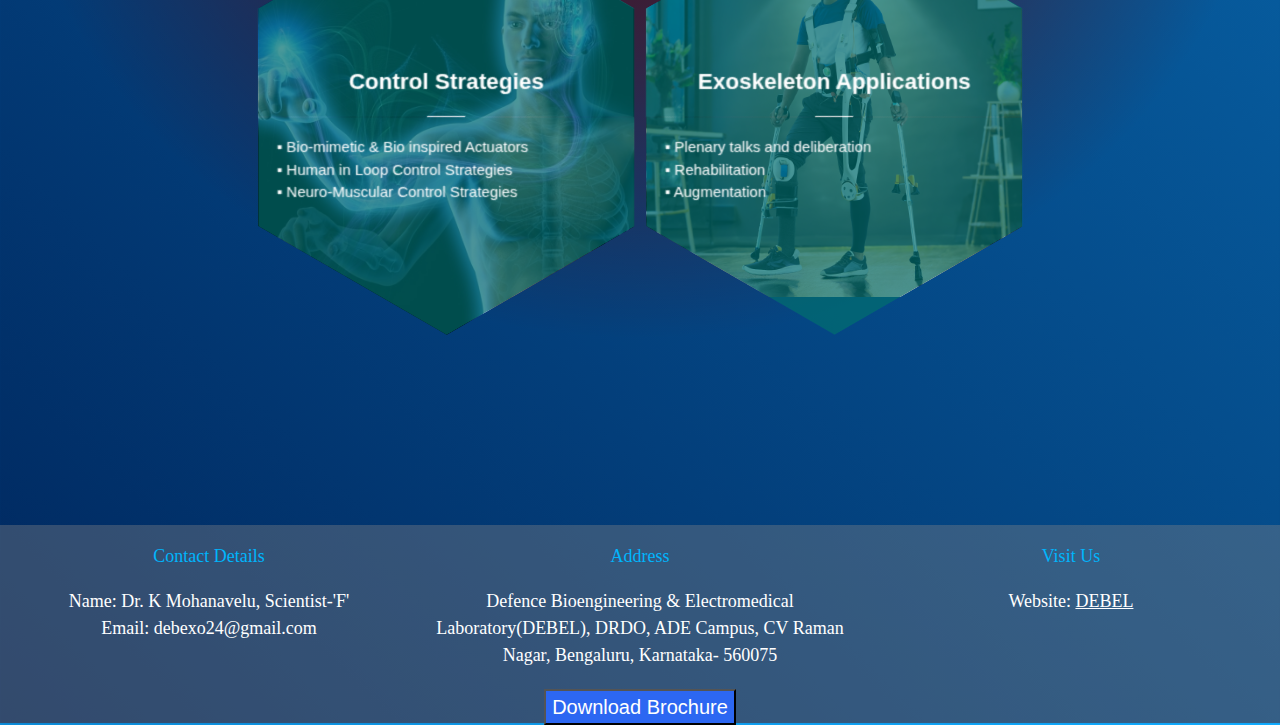
==== commit 30cecc9f: "Update index.html" ====
--- a/index.html
+++ b/index.html
@@ -237,13 +237,12 @@
             <div class="text-box2">
               <p id = "unq" >The first of its kind opportunity and platform…</h3>    
               <p id="p13" >
-                  To hypothesize, ideate, seed, design, showcase and capacity building<br>
-                  Renowned Speakers across the globe: sharing rich experiences, road ahead<br>
-                  Interactive lectures by </p>
-                <p id="p11" > ▪ Researchers <br> ▪ Customers<br> ▪ Industries <br> ▪ Policymakers <br> 
+                  ▪ To hypothesize, ideate, seed, design, showcase and capacity building.<br>
+                  ▪ Renowned Speakers across the globe sharing rich experiences and road ahead.<br>
+                  ▪ Interactive lectures by Researchers, Customers, Industries, Policymakers. <br> 
                 </p>
                 <p  id="p12" >
-                  Interspersed with an exhibition and live demonstrations of technologies<br>
+                  Interspersed with an exhibition and live demonstrations of technologies.<br>
                 </p>
             </div>
             <div class="image2">
@@ -263,7 +262,7 @@
             ▪ Musculoskeletal Modelling & Simulation<br>
             ▪ Predictive Dynamics <br>
             ▪ Digital Twin Exoskeleton  Simulation Platform<br>
-            ▪ Dynamic co-simulation<br>
+            ▪ Dynamic Co-simulation<br>
           </p>
          
         </a>
@@ -275,7 +274,7 @@
           <p >
             ▪ Unique biomechanics, dynamics for rehabilitation and augmentation<br>
             ▪ Hypothesis of biomechanism realisation<br>
-            ▪ Myo-Neural Sensing & interface<br>
+            ▪ Myo-Neural Sensing & Interface<br>
             ▪ Bio-mimetic materials and soft actuators<br>
           </p>
         </a>
@@ -313,8 +312,8 @@
           <h1>Control Strategies</h1>
           <p>
             ▪ Bio-mimetic & Bio inspired Actuators<br>
-            ▪ Human In Loop Control Strategies<br>
-            ▪ Neuro Muscular Control Strategies<br>
+            ▪ Human in Loop Control Strategies<br>
+            ▪ Neuro-Muscular Control Strategies<br>
           </p>
         </a>
       </li>
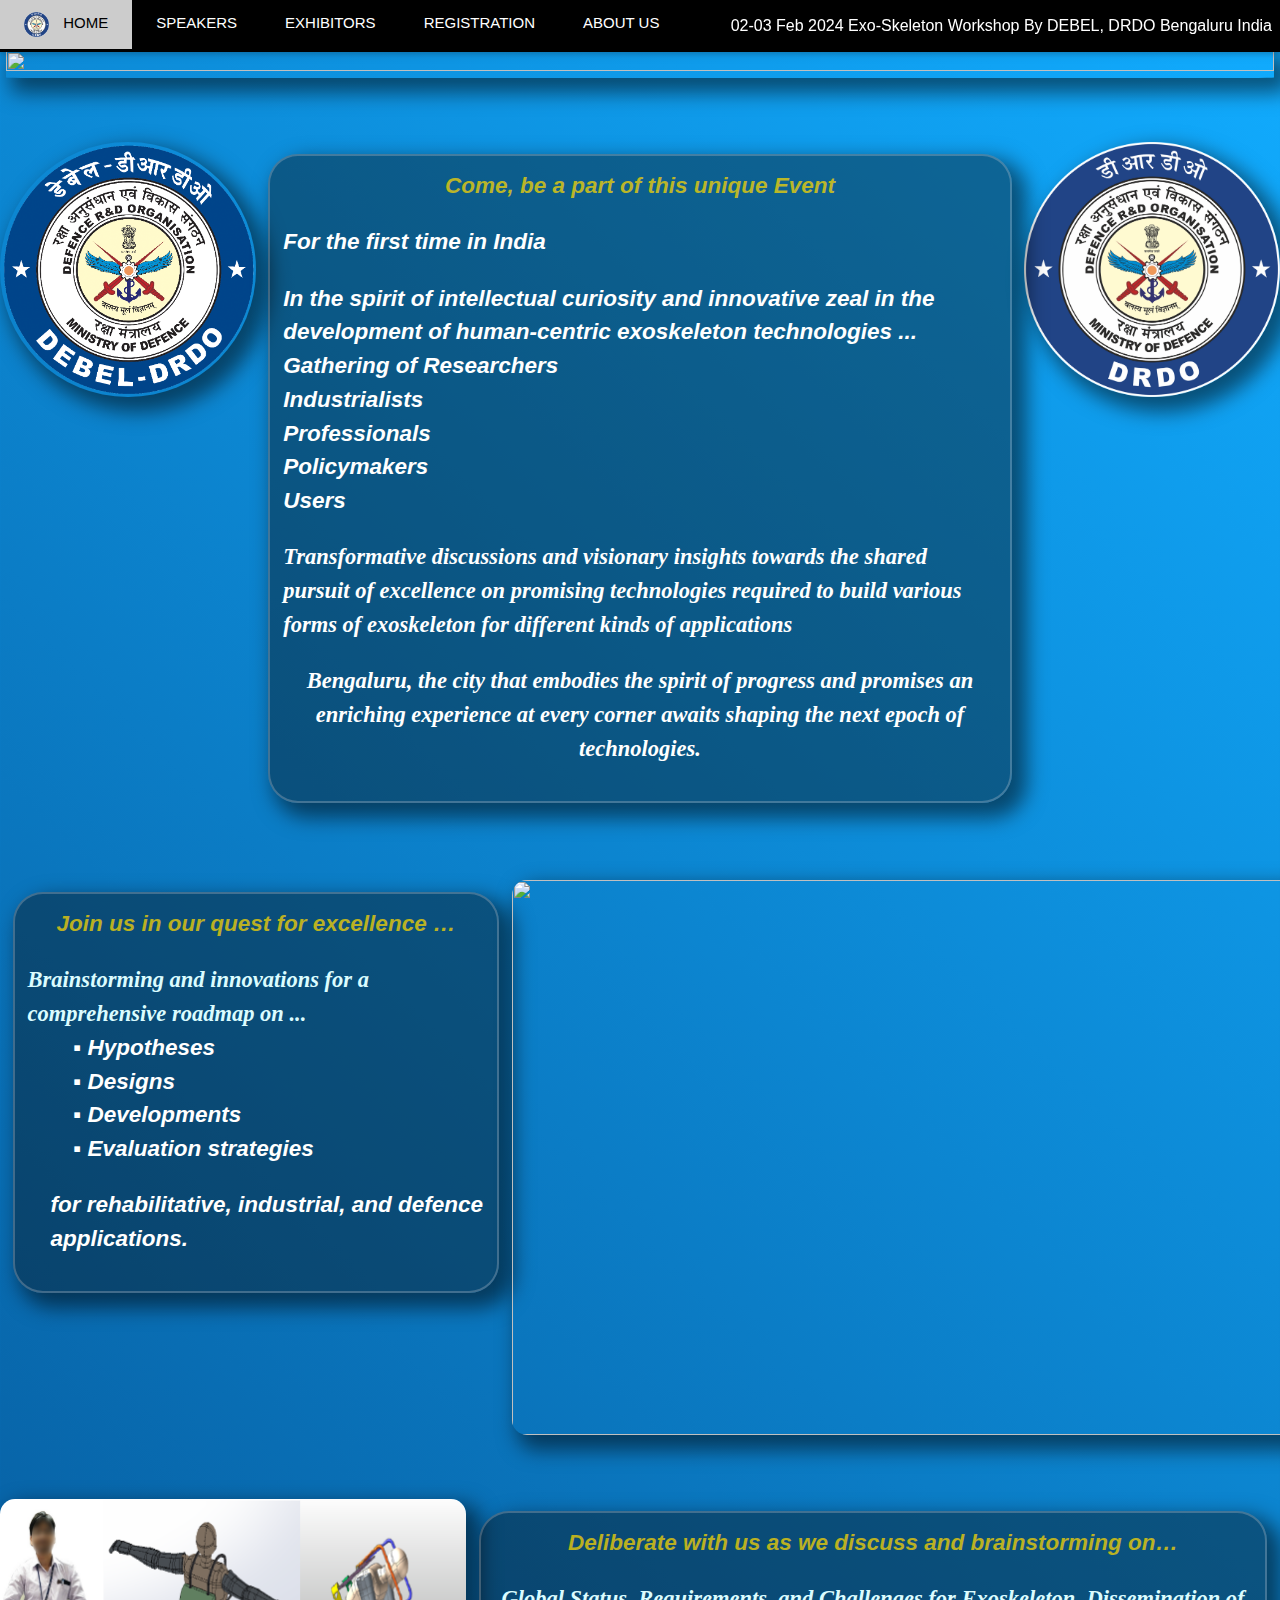
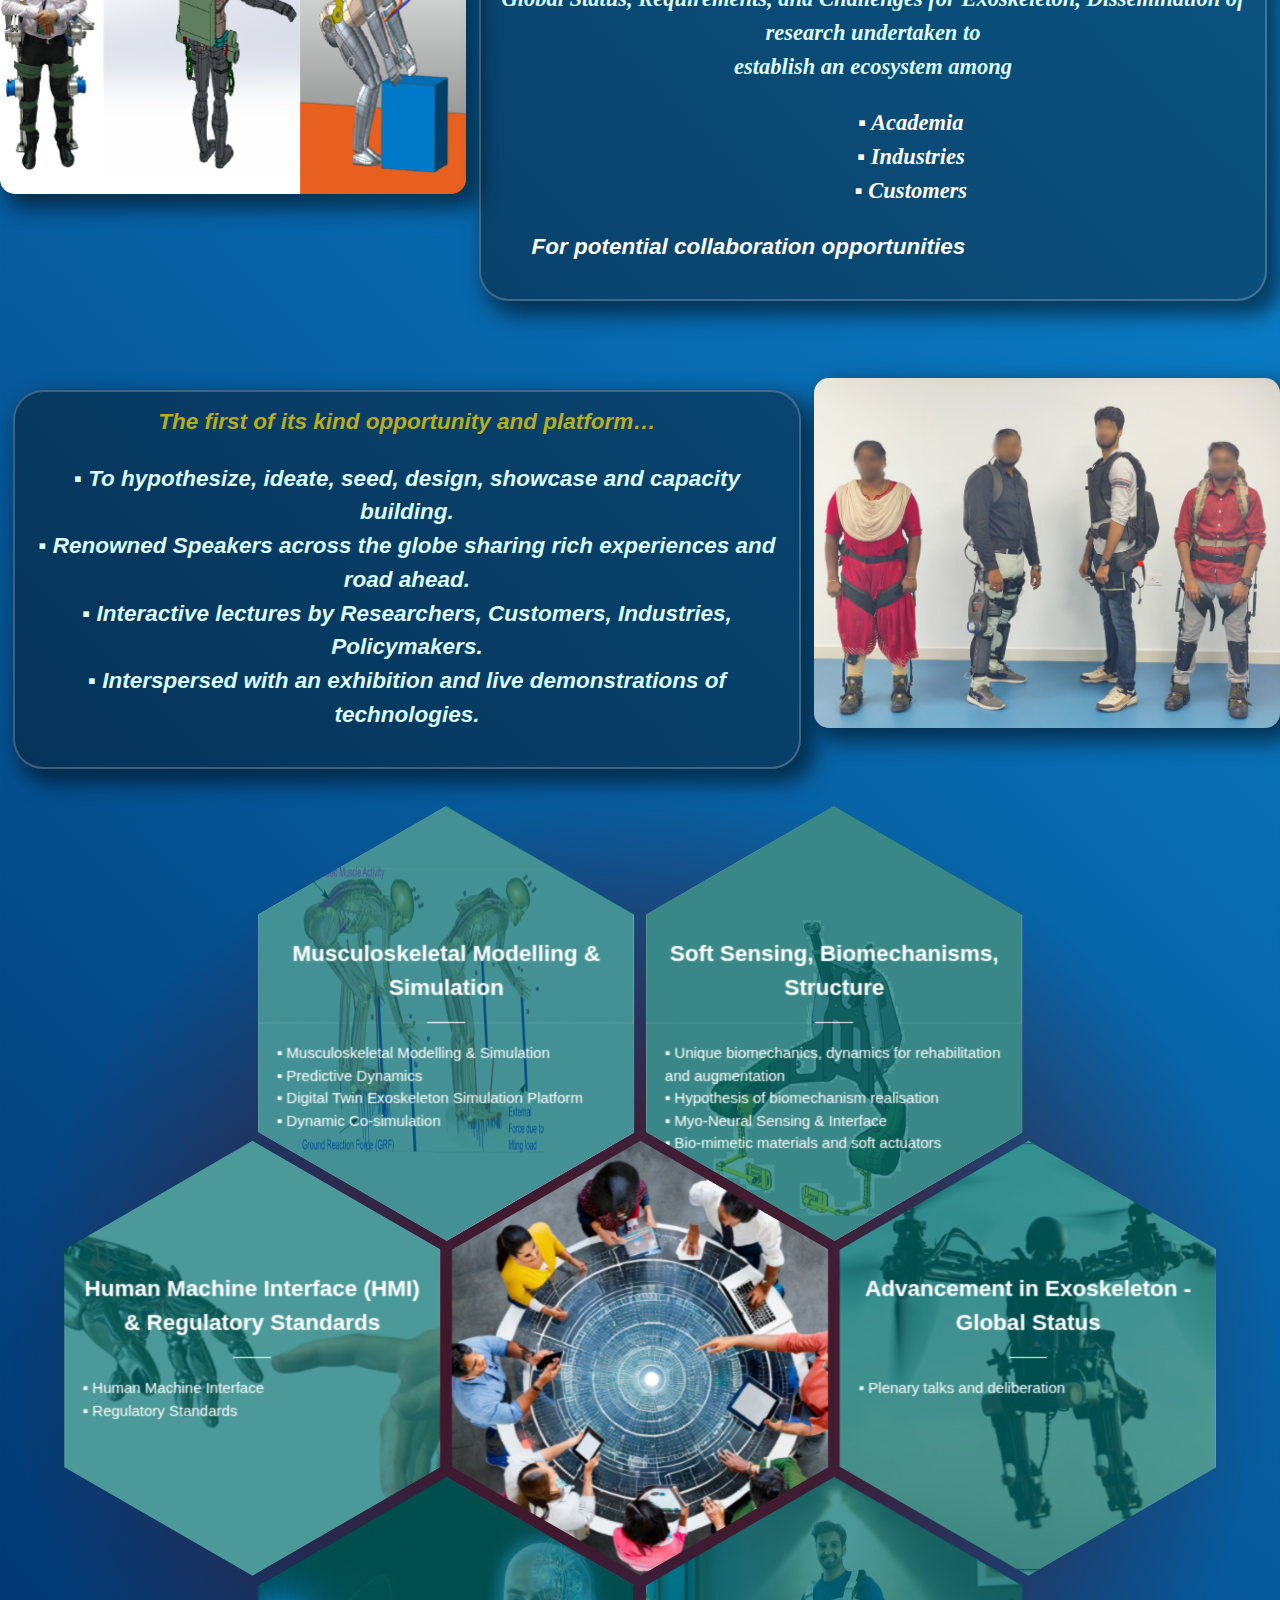
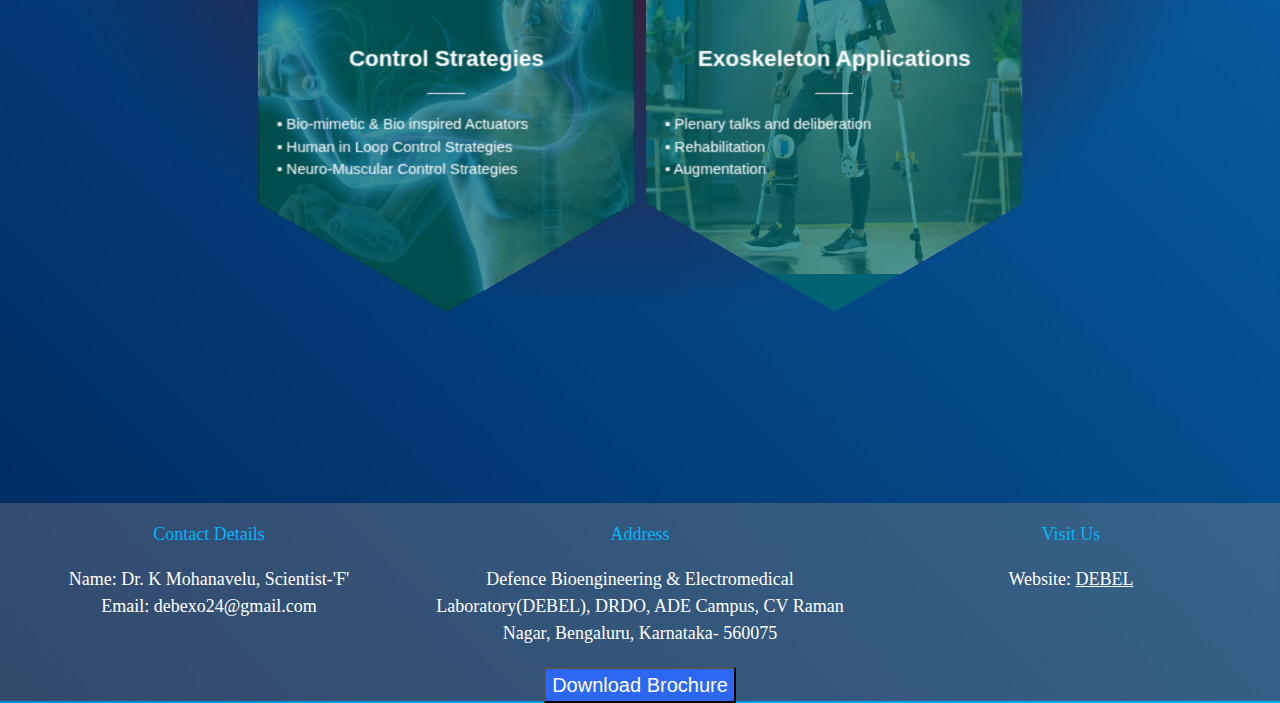
==== commit afef7a40: "Update index.html" ====
--- a/index.html
+++ b/index.html
@@ -178,7 +178,7 @@
             Transformative discussions and visionary insights towards the shared pursuit of excellence on promising technologies required to build various forms of exoskeleton for different kinds of applications
           </p>
           <p id="p6" >
-            Bangalore, the city that embodies the spirit of progress and promises an enriching experience at every corner awaits shaping the next epoch of technologies.
+            Bengaluru, the city that embodies the spirit of progress and promises an enriching experience at every corner awaits shaping the next epoch of technologies.
           </p>
       </div>
         <div class ="right-img"  >
@@ -240,9 +240,7 @@
                   ▪ To hypothesize, ideate, seed, design, showcase and capacity building.<br>
                   ▪ Renowned Speakers across the globe sharing rich experiences and road ahead.<br>
                   ▪ Interactive lectures by Researchers, Customers, Industries, Policymakers. <br> 
-                </p>
-                <p  id="p12" >
-                  Interspersed with an exhibition and live demonstrations of technologies.<br>
+                  ▪ Interspersed with an exhibition and live demonstrations of technologies.<br>
                 </p>
             </div>
             <div class="image2">
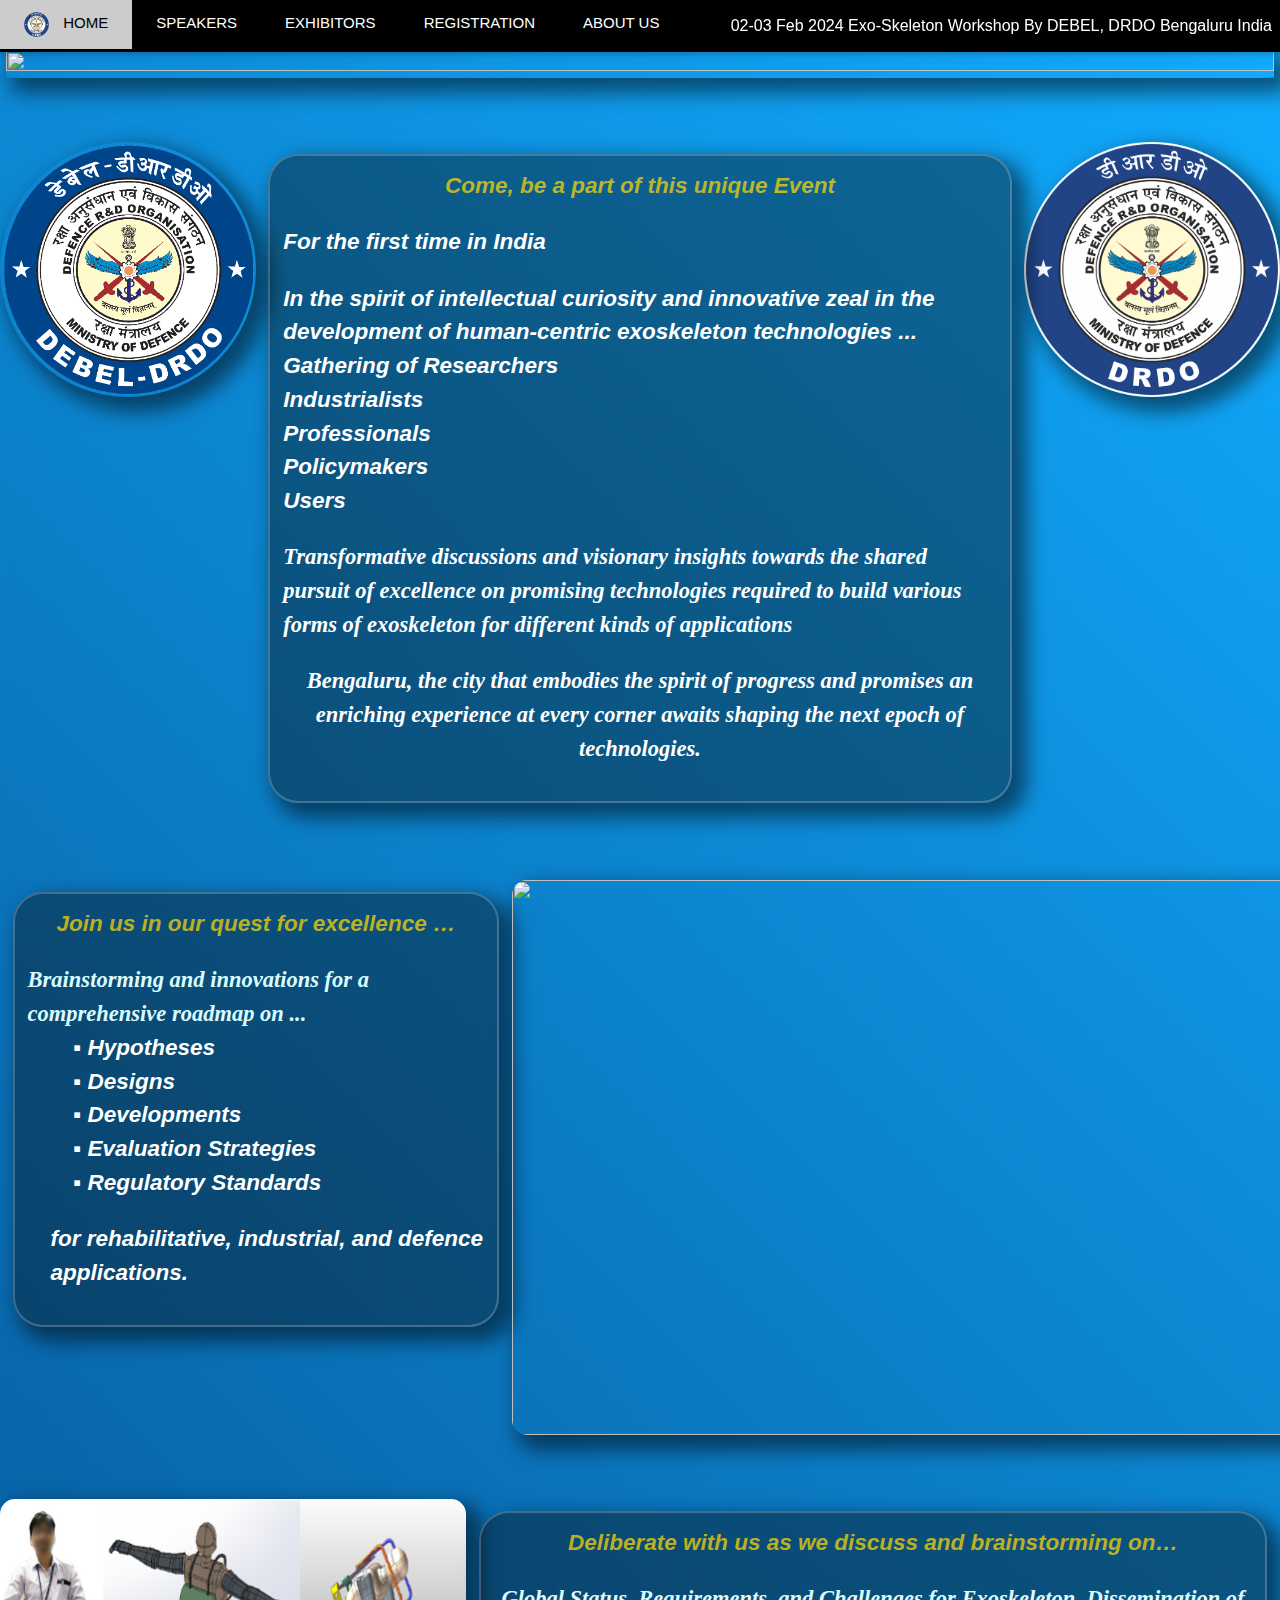
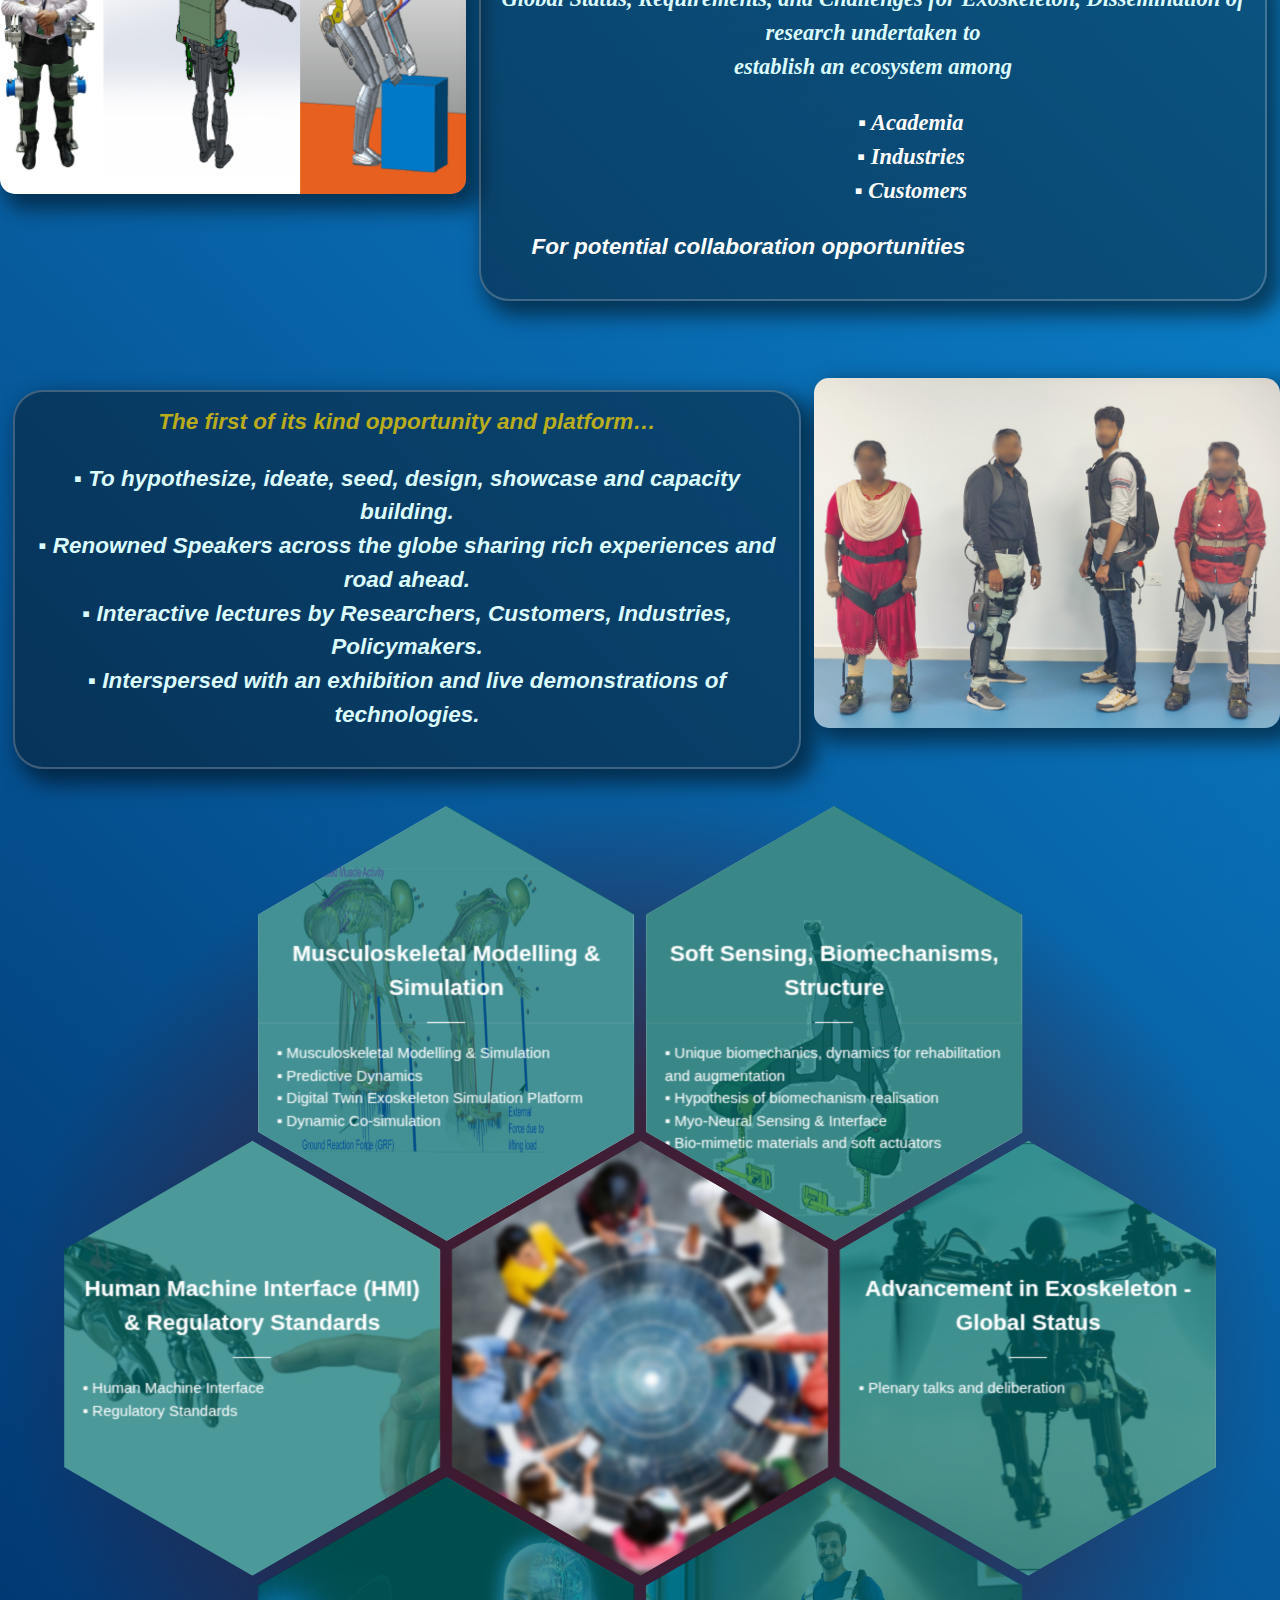
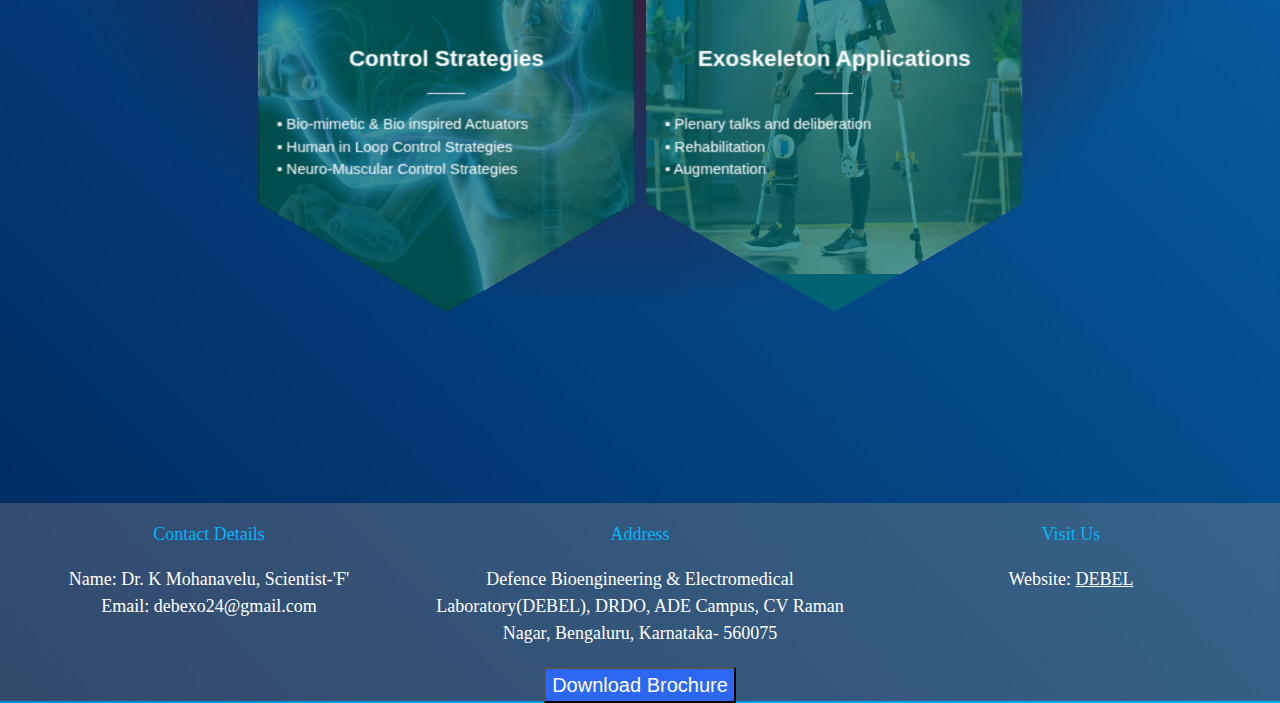
==== commit 962aa33b: "Update index.html" ====
--- a/index.html
+++ b/index.html
@@ -199,7 +199,8 @@
               ▪ Hypotheses<br>
               ▪ Designs<br>
               ▪ Developments <br>
-              ▪ Evaluation strategies<br>
+              ▪ Evaluation Strategies<br>
+              ▪ Regulatory Standards<br>  
               </p>
               <p id="p9">for rehabilitative, industrial, and defence applications.<br>
             </p>
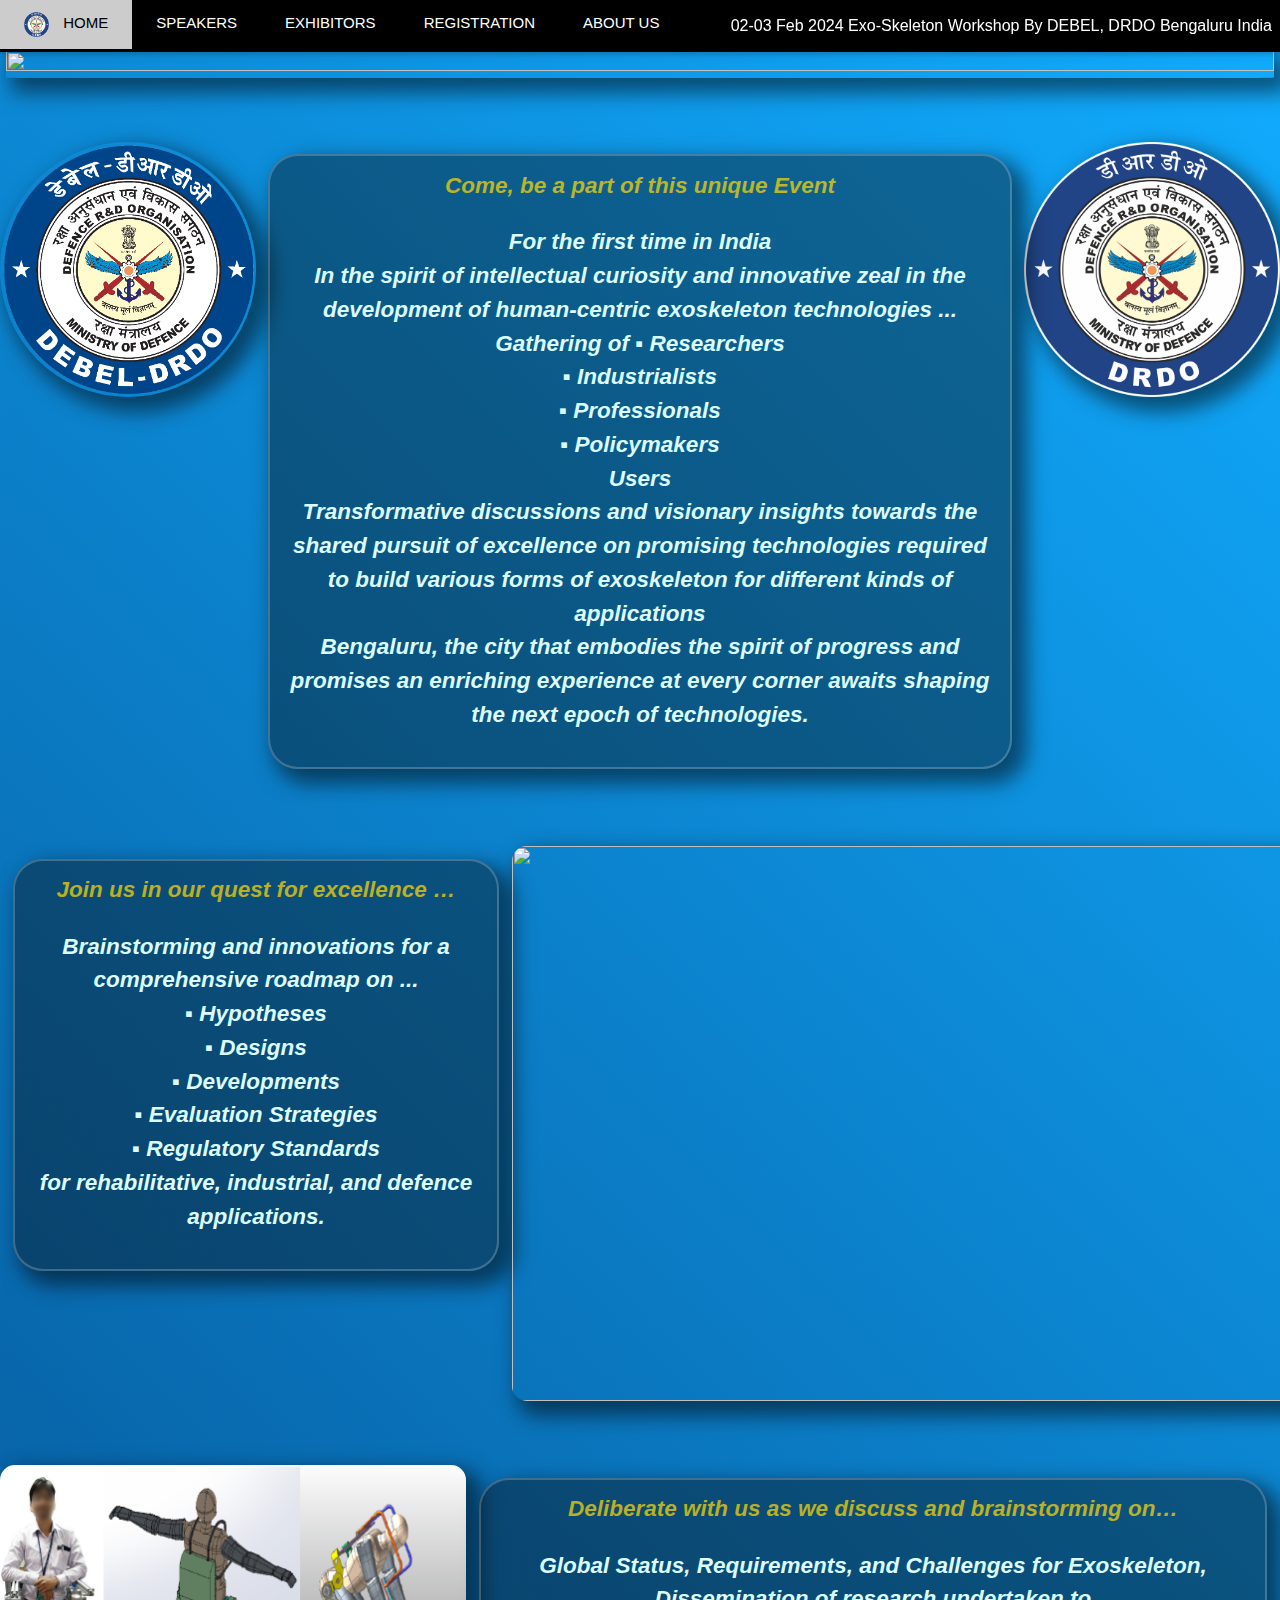
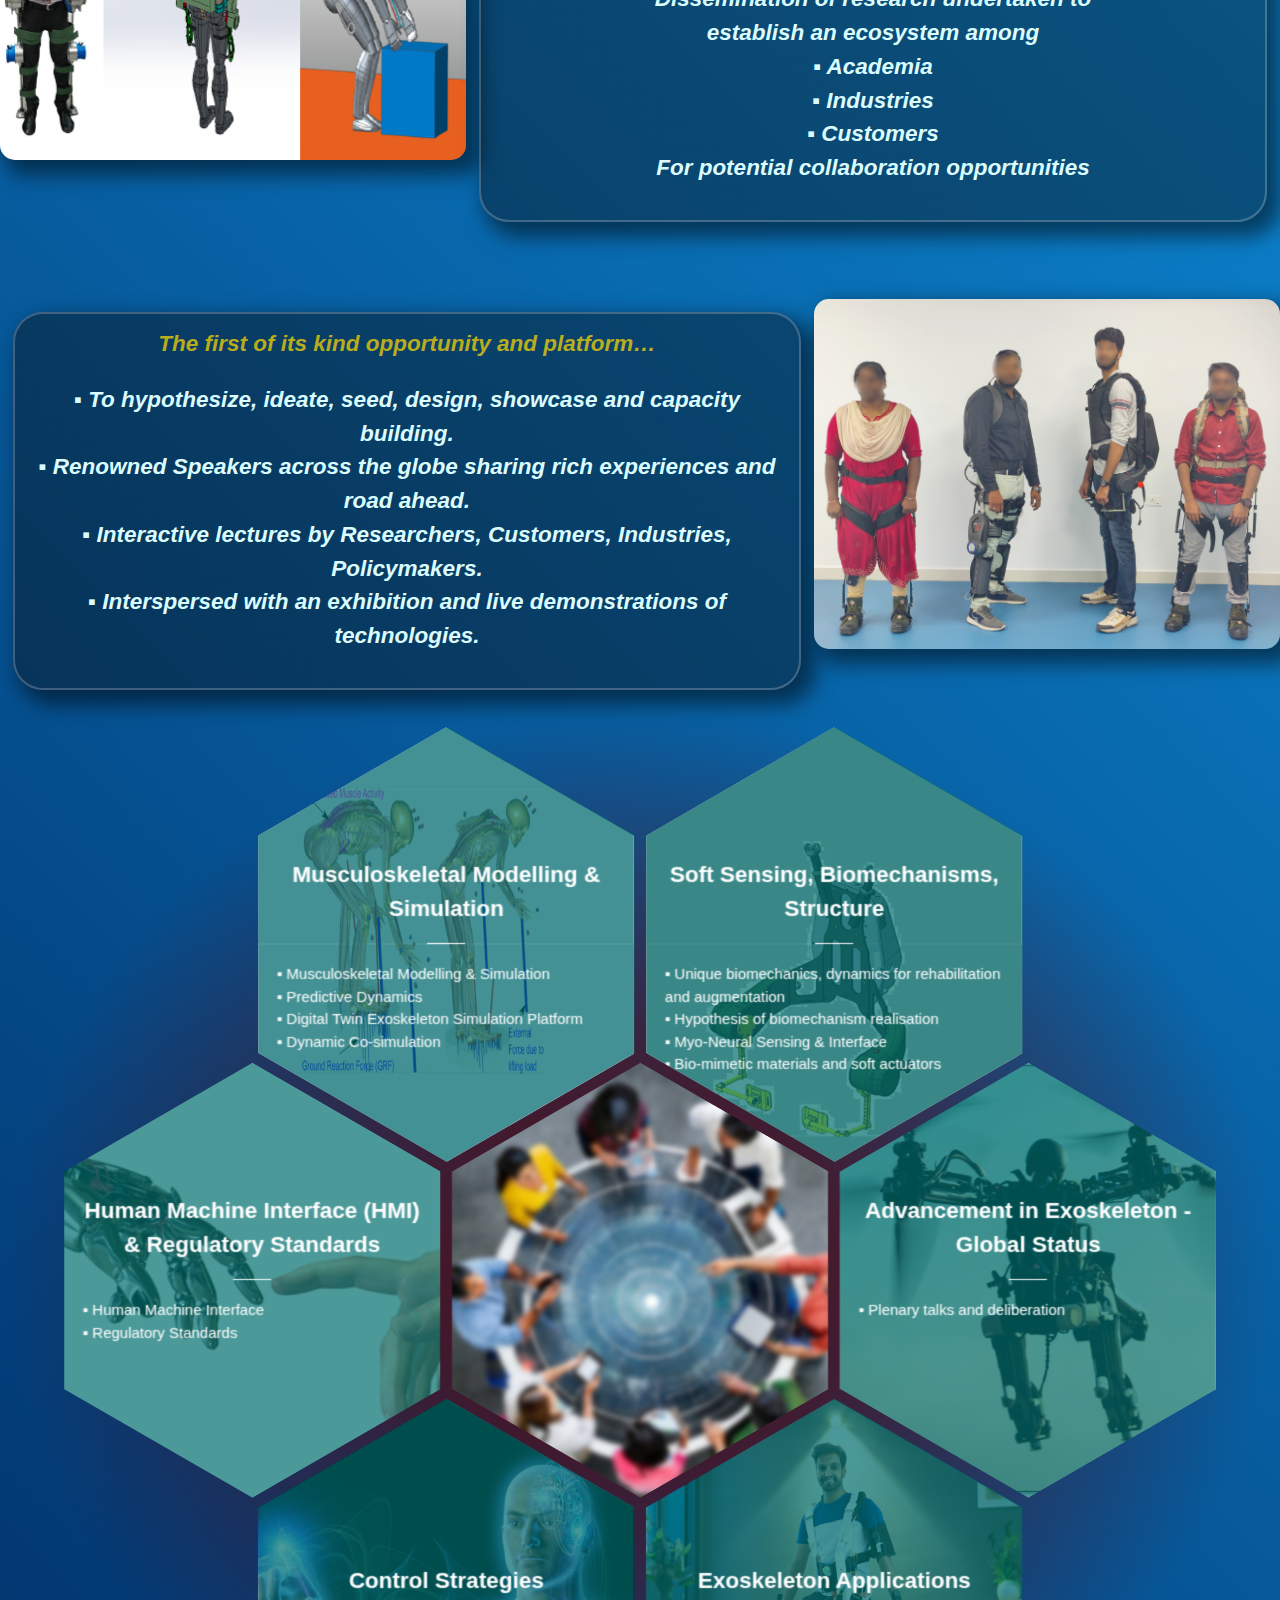
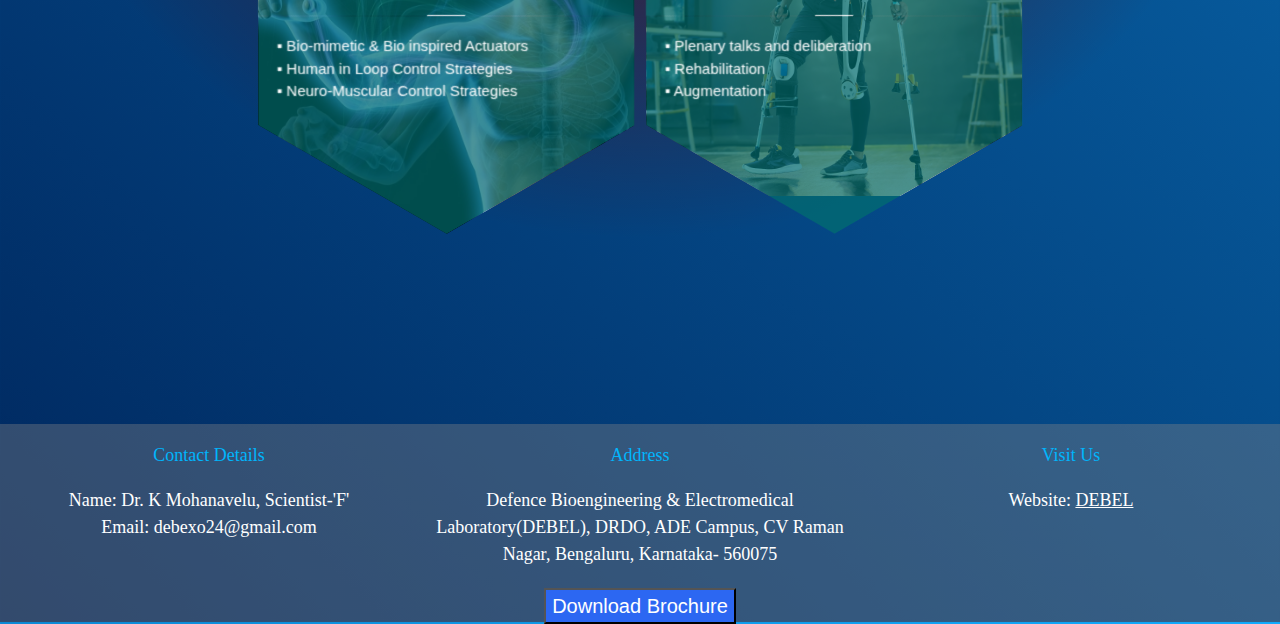
==== commit 53604d21: "Update index.html" ====
--- a/index.html
+++ b/index.html
@@ -167,17 +167,12 @@
       <div class="text-box2" >
         <p id = "unq">
           Come, be a part of this unique Event</p>
-          <p id="p4" > For the first time in India</p>
-        <p>In the spirit of intellectual curiosity and innovative zeal in the development of human-centric exoskeleton technologies ...<br>
+          <p id="p13" > For the first time in India<br>
+        In the spirit of intellectual curiosity and innovative zeal in the development of human-centric exoskeleton technologies ...<br>
         Gathering of
-          Researchers          <br>Industrialists        <br>Professionals        <br>Policymakers
-        <br>Users
-        </p>
-          
-          <p id="p5" >
-            Transformative discussions and visionary insights towards the shared pursuit of excellence on promising technologies required to build various forms of exoskeleton for different kinds of applications
-          </p>
-          <p id="p6" >
+          ▪ Researchers          <br>▪ Industrialists        <br>▪ Professionals        <br>▪ Policymakers
+        <br>Users<br>
+            Transformative discussions and visionary insights towards the shared pursuit of excellence on promising technologies required to build various forms of exoskeleton for different kinds of applications<br>
             Bengaluru, the city that embodies the spirit of progress and promises an enriching experience at every corner awaits shaping the next epoch of technologies.
           </p>
       </div>
@@ -193,16 +188,14 @@
         <div class="text-box2">
             
           <p id="unq">Join us in our quest for excellence …</p>
-          <p id="p7">
-              Brainstorming and innovations for a comprehensive roadmap on ...</p>
-              <p id="p8">
+          <p id="p13">
+              Brainstorming and innovations for a comprehensive roadmap on ...<br>
               ▪ Hypotheses<br>
               ▪ Designs<br>
               ▪ Developments <br>
               ▪ Evaluation Strategies<br>
               ▪ Regulatory Standards<br>  
-              </p>
-              <p id="p9">for rehabilitative, industrial, and defence applications.<br>
+              for rehabilitative, industrial, and defence applications.<br>
             </p>
         </div>
         <div class="image2" >
@@ -220,12 +213,12 @@
           </div>
           <div class="text-box2">
             <p id = "unq">Deliberate with us as we discuss and brainstorming on…</p>  
-            <p id="p10">
+            <p id="p13">
                 Global Status, Requirements, and Challenges for Exoskeleton,
                 Dissemination of research undertaken to<br>
-                establish an ecosystem among 
-                <p id="p11"  > ▪ Academia <br> ▪ Industries <br> ▪ Customers <br></p>
-                <p id = "p12" > For potential collaboration opportunities<br>
+                establish an ecosystem among   <br>
+              ▪ Academia <br> ▪ Industries <br> ▪ Customers <br>
+              For potential collaboration opportunities<br>
               </p> 
           </div>
         </div>
@@ -236,7 +229,7 @@
         <!-- <div class="container"> -->
           <div class="content2"  >
             <div class="text-box2">
-              <p id = "unq" >The first of its kind opportunity and platform…</h3>    
+              <p id = "unq" >The first of its kind opportunity and platform…</p>    
               <p id="p13" >
                   ▪ To hypothesize, ideate, seed, design, showcase and capacity building.<br>
                   ▪ Renowned Speakers across the globe sharing rich experiences and road ahead.<br>
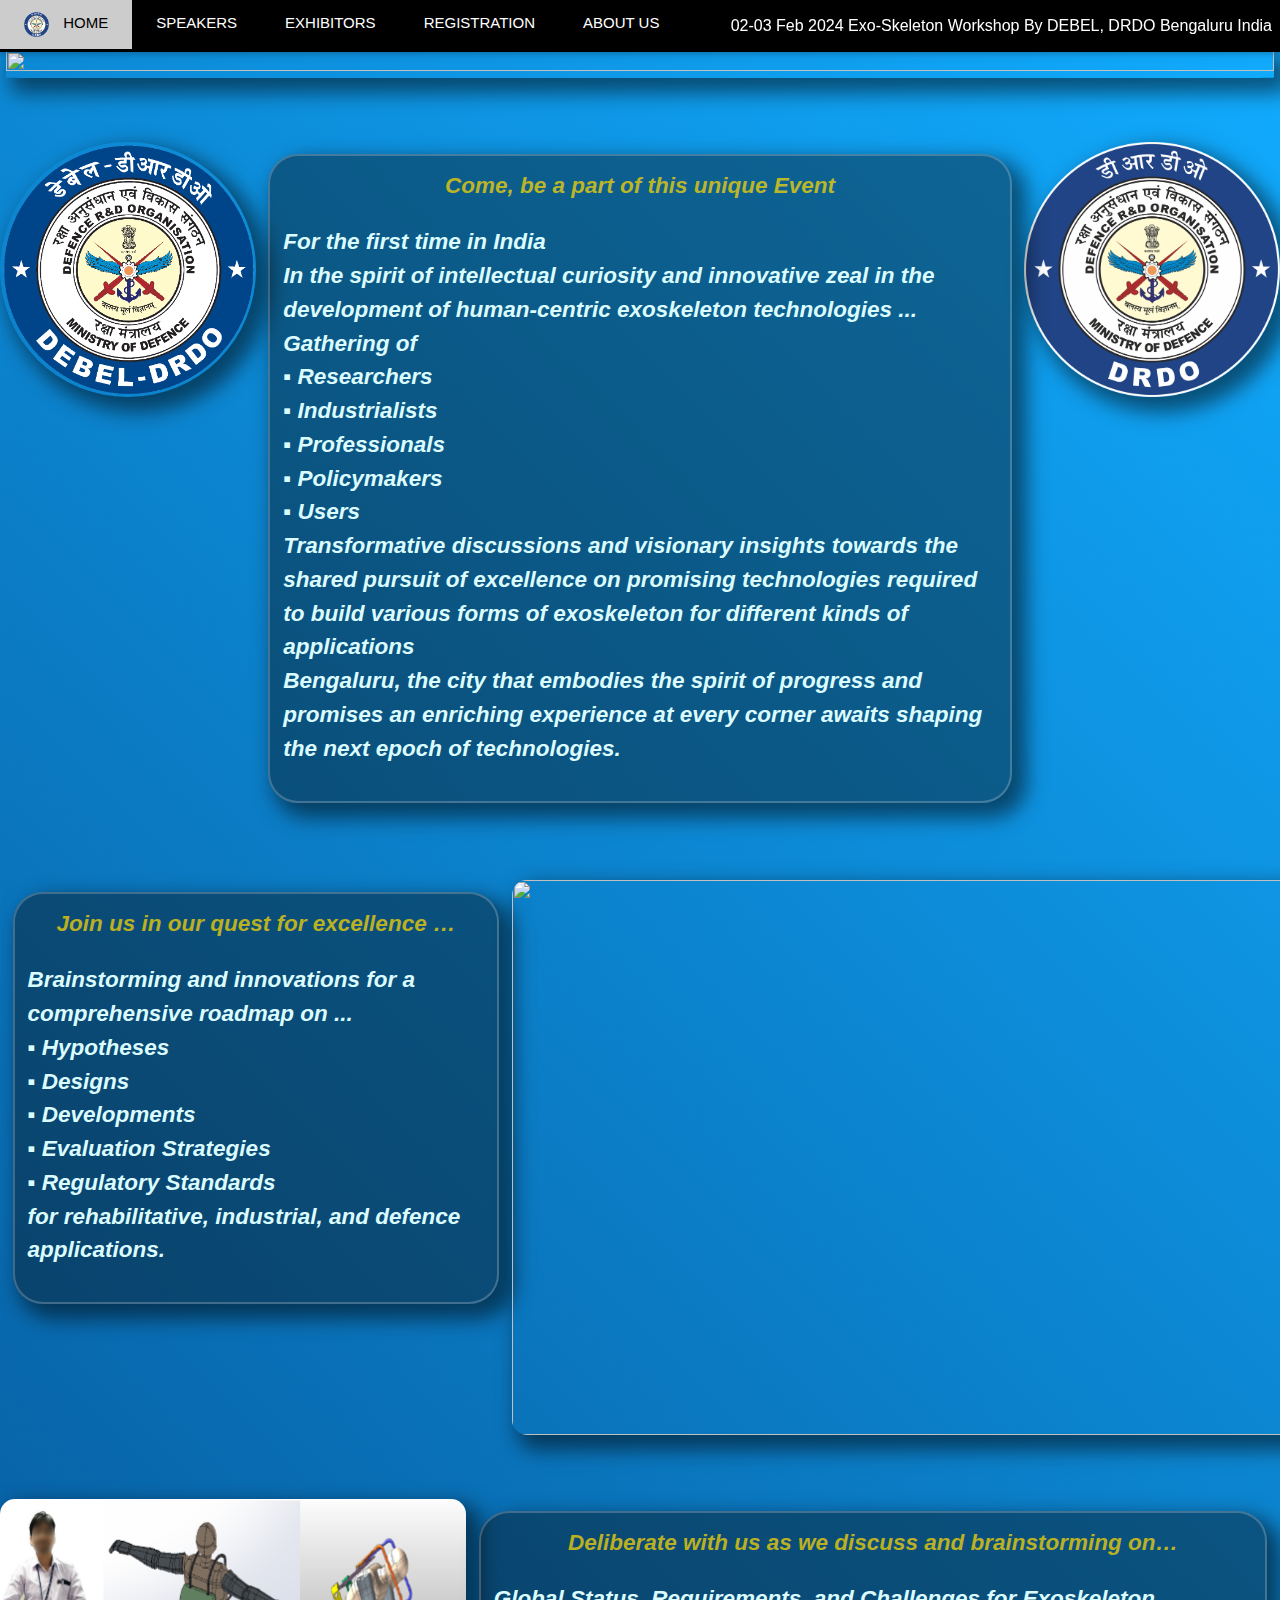
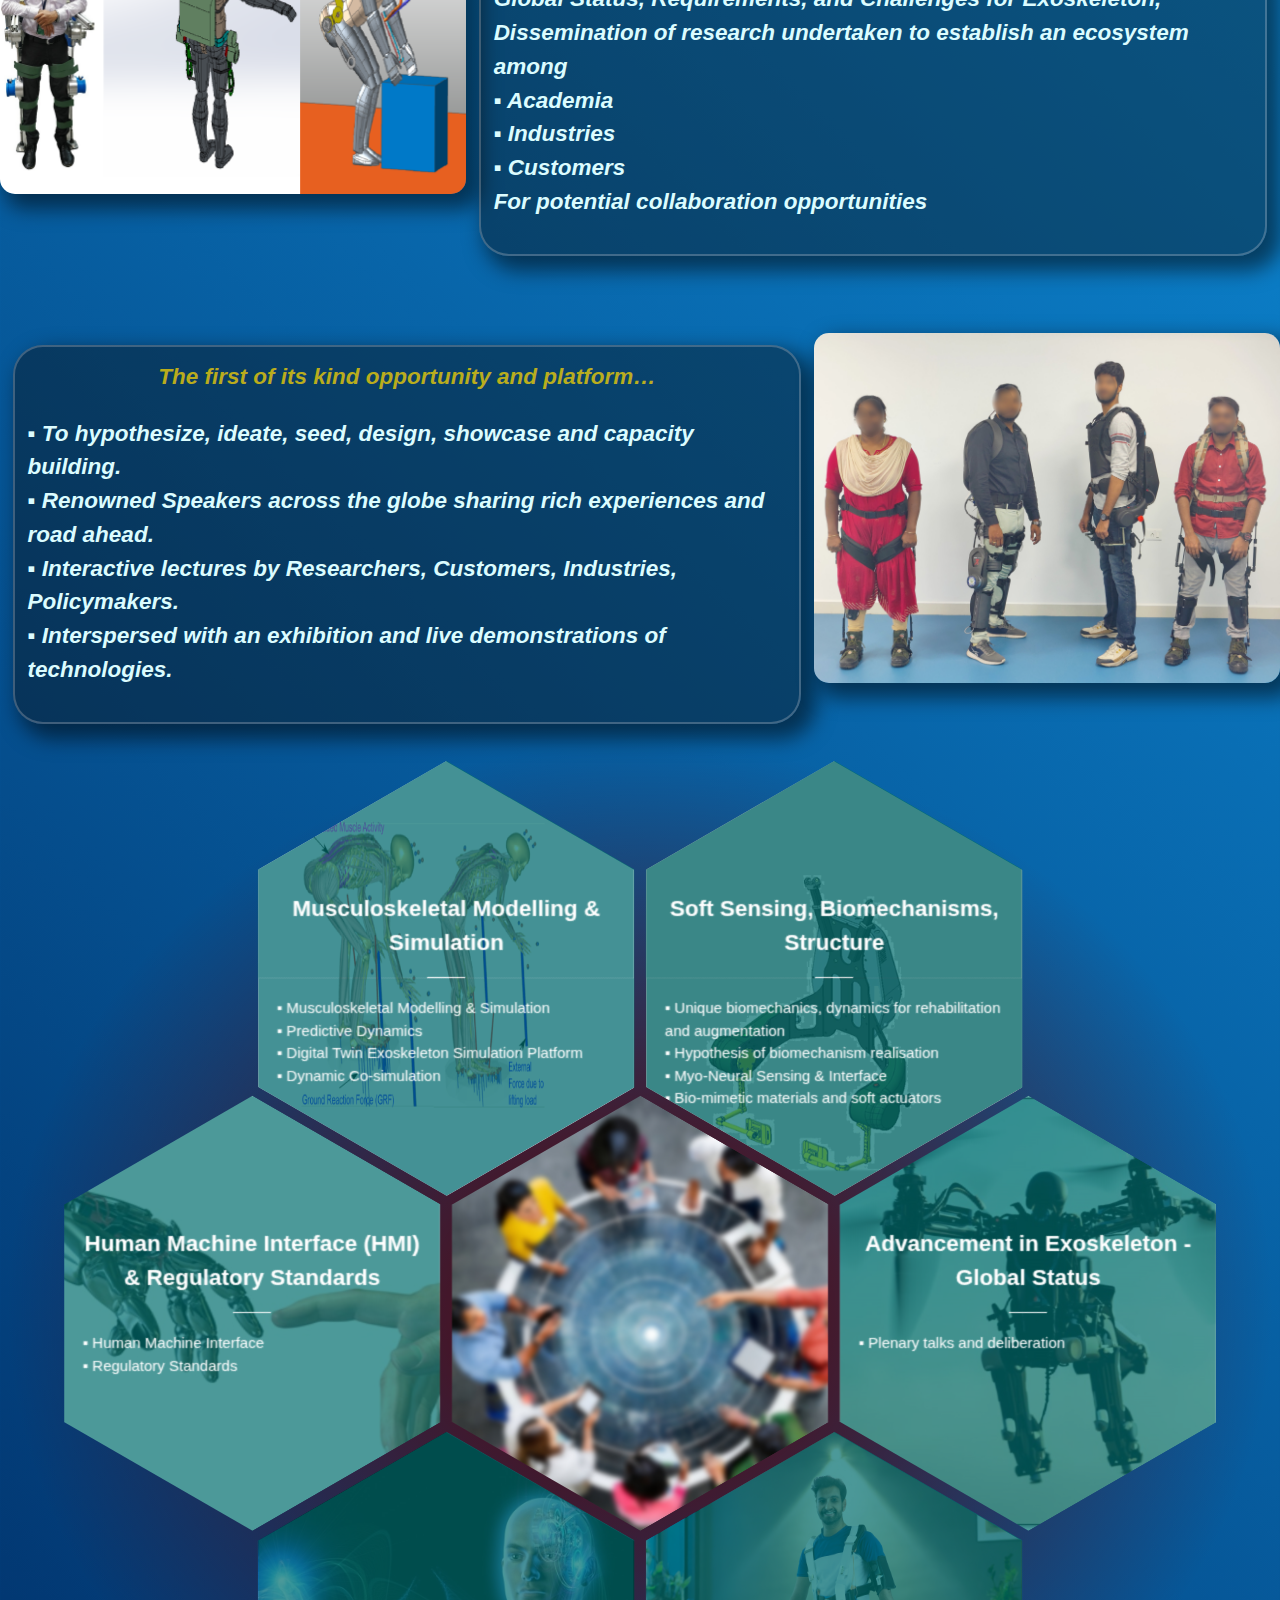
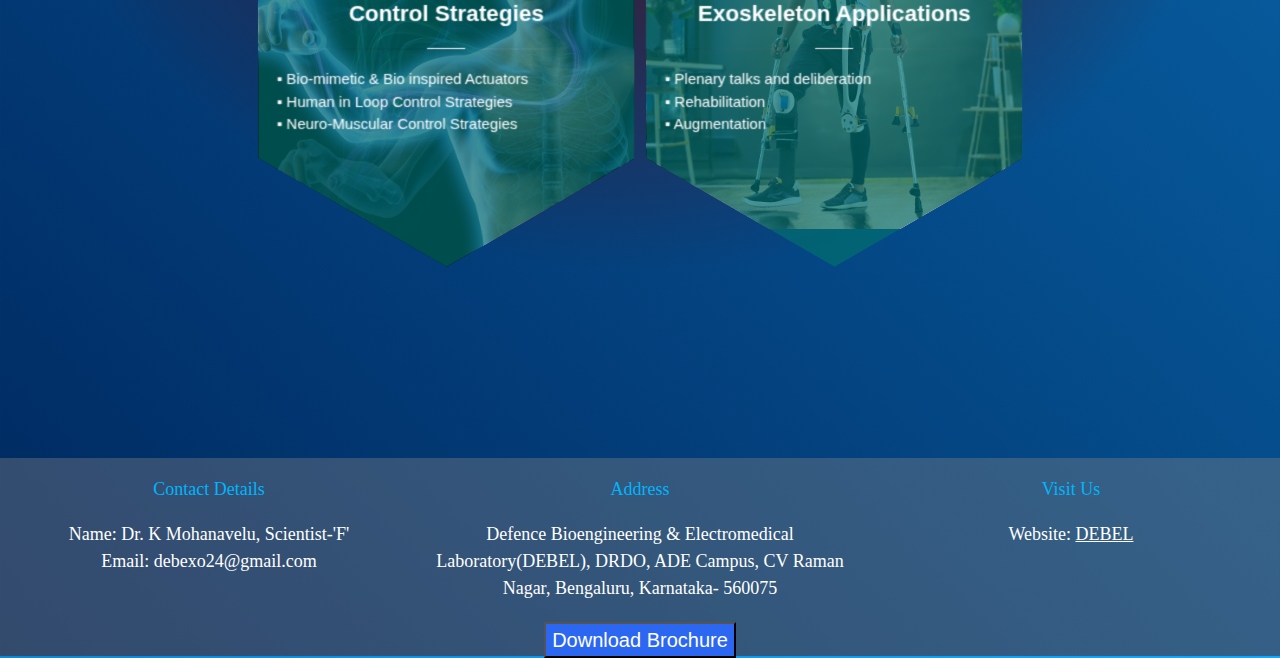
==== commit 5ee73ef0: "Update index.html" ====
--- a/index.html
+++ b/index.html
@@ -169,9 +169,8 @@
           Come, be a part of this unique Event</p>
           <p id="p13" > For the first time in India<br>
         In the spirit of intellectual curiosity and innovative zeal in the development of human-centric exoskeleton technologies ...<br>
-        Gathering of
-          ▪ Researchers          <br>▪ Industrialists        <br>▪ Professionals        <br>▪ Policymakers
-        <br>Users<br>
+        Gathering of<br>
+          ▪ Researchers          <br>▪ Industrialists        <br>▪ Professionals        <br>▪ Policymakers <br>   ▪ Users<br>
             Transformative discussions and visionary insights towards the shared pursuit of excellence on promising technologies required to build various forms of exoskeleton for different kinds of applications<br>
             Bengaluru, the city that embodies the spirit of progress and promises an enriching experience at every corner awaits shaping the next epoch of technologies.
           </p>
@@ -215,8 +214,7 @@
             <p id = "unq">Deliberate with us as we discuss and brainstorming on…</p>  
             <p id="p13">
                 Global Status, Requirements, and Challenges for Exoskeleton,
-                Dissemination of research undertaken to<br>
-                establish an ecosystem among   <br>
+                Dissemination of research undertaken to establish an ecosystem among   <br>
               ▪ Academia <br> ▪ Industries <br> ▪ Customers <br>
               For potential collaboration opportunities<br>
               </p> 
--- a/homepage.css
+++ b/homepage.css
@@ -504,7 +504,7 @@
   }
   .text-box2 #p10 , #p13{
   color: #dbfcff; 
-  text-align: center;
+  text-align: left;
   }
   .text-box2 #p11{
   margin-left: 10%;  
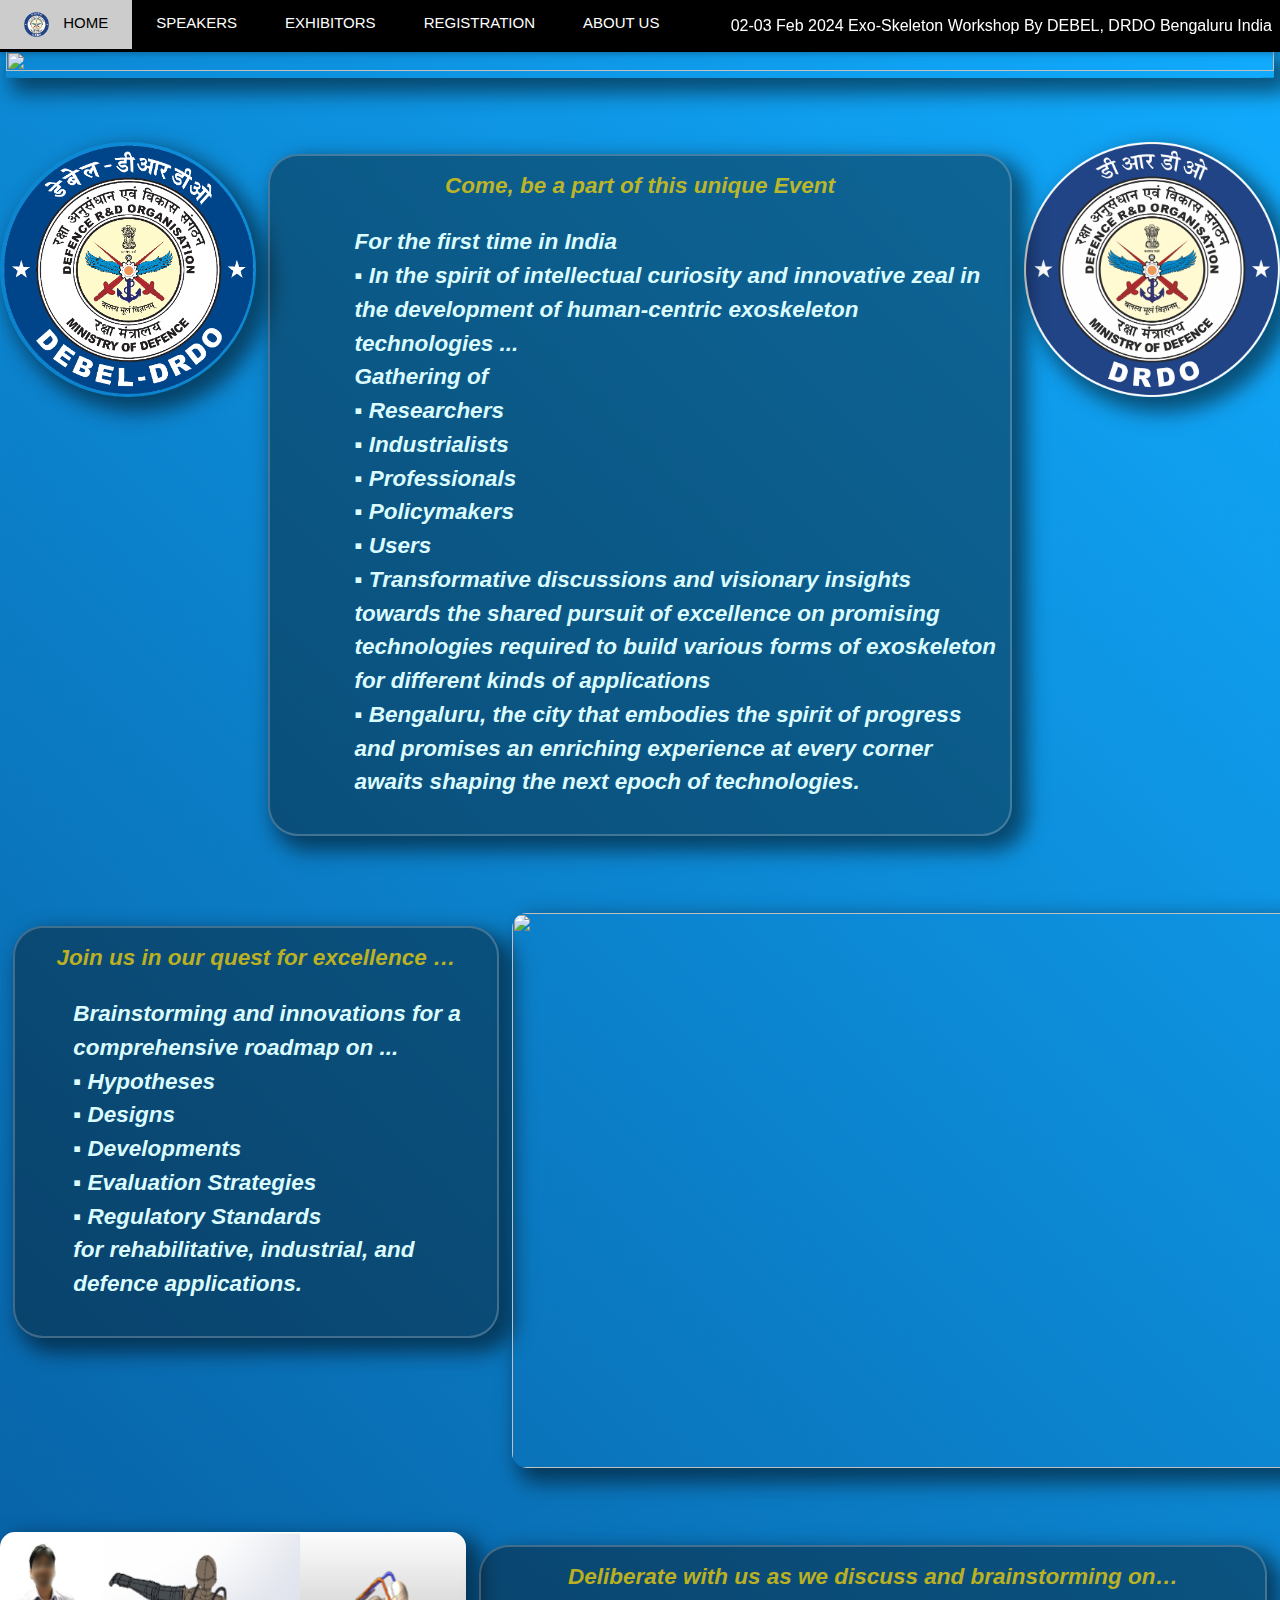
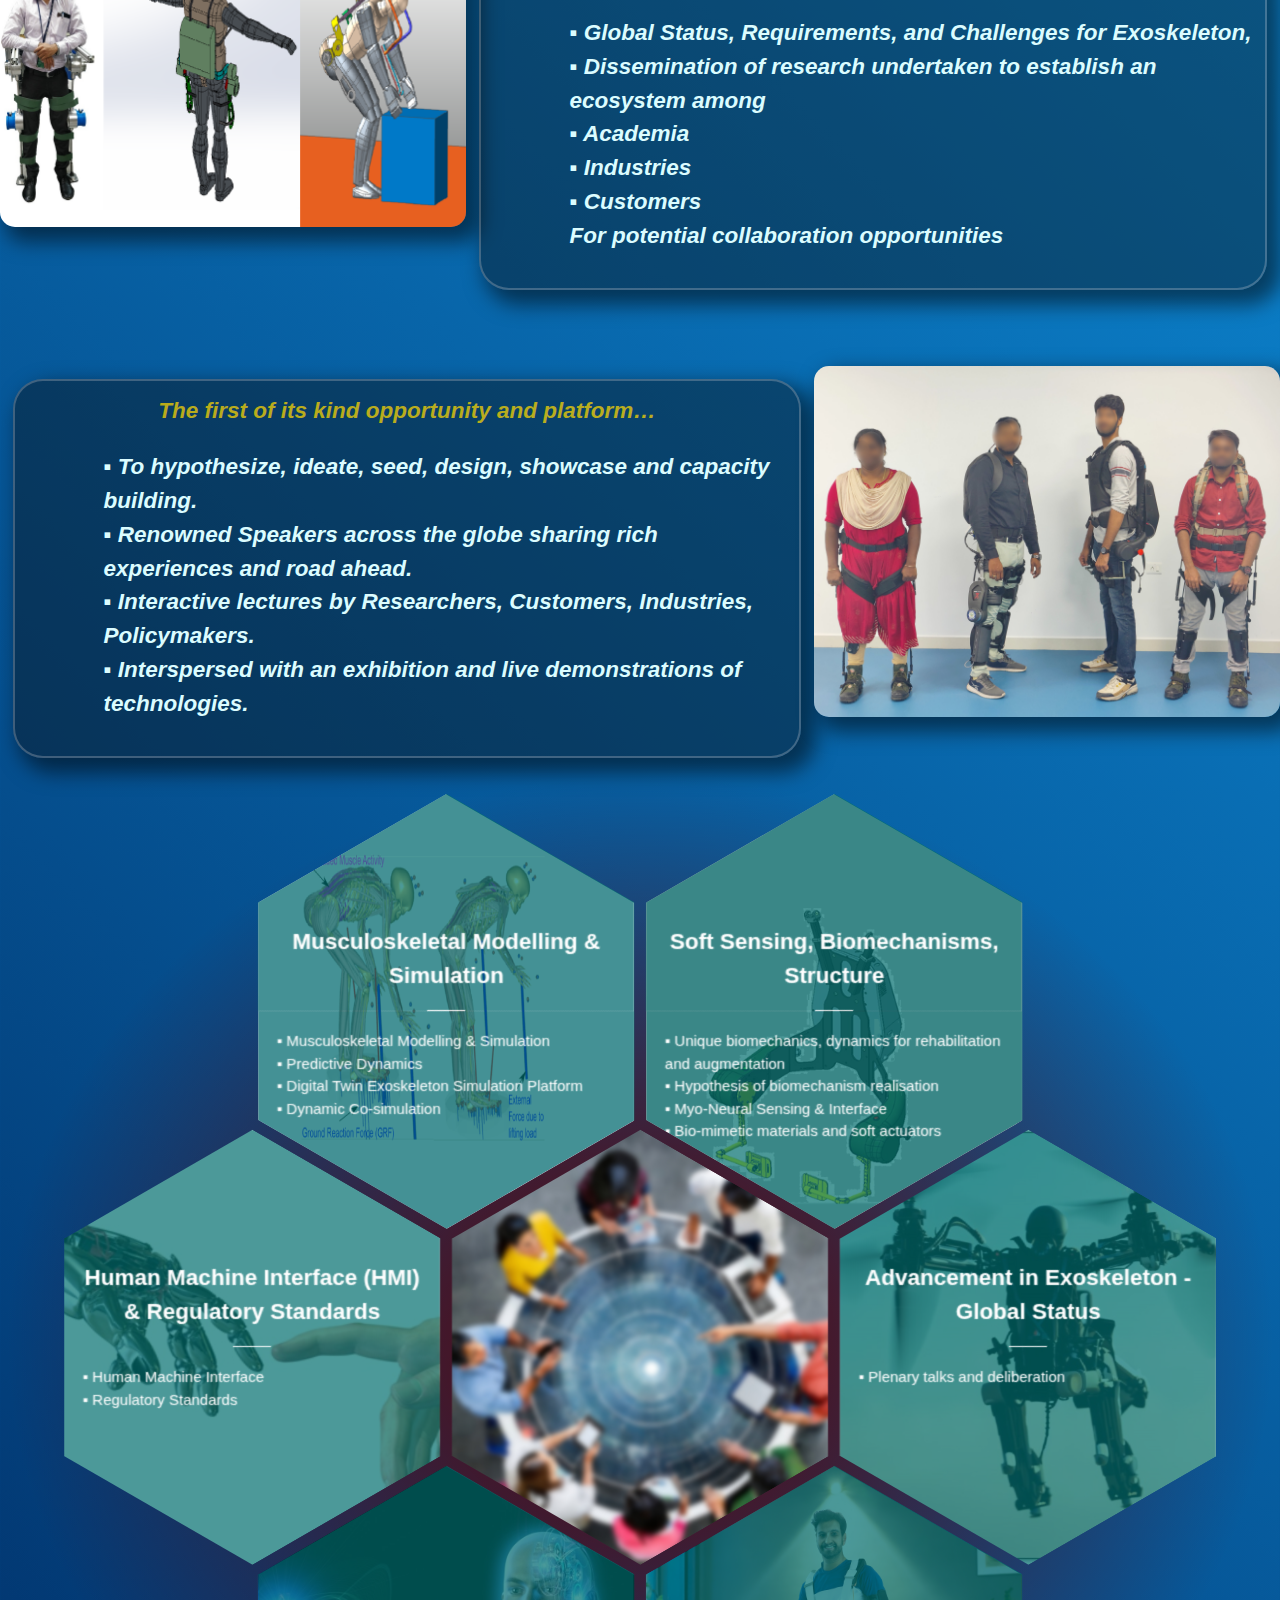
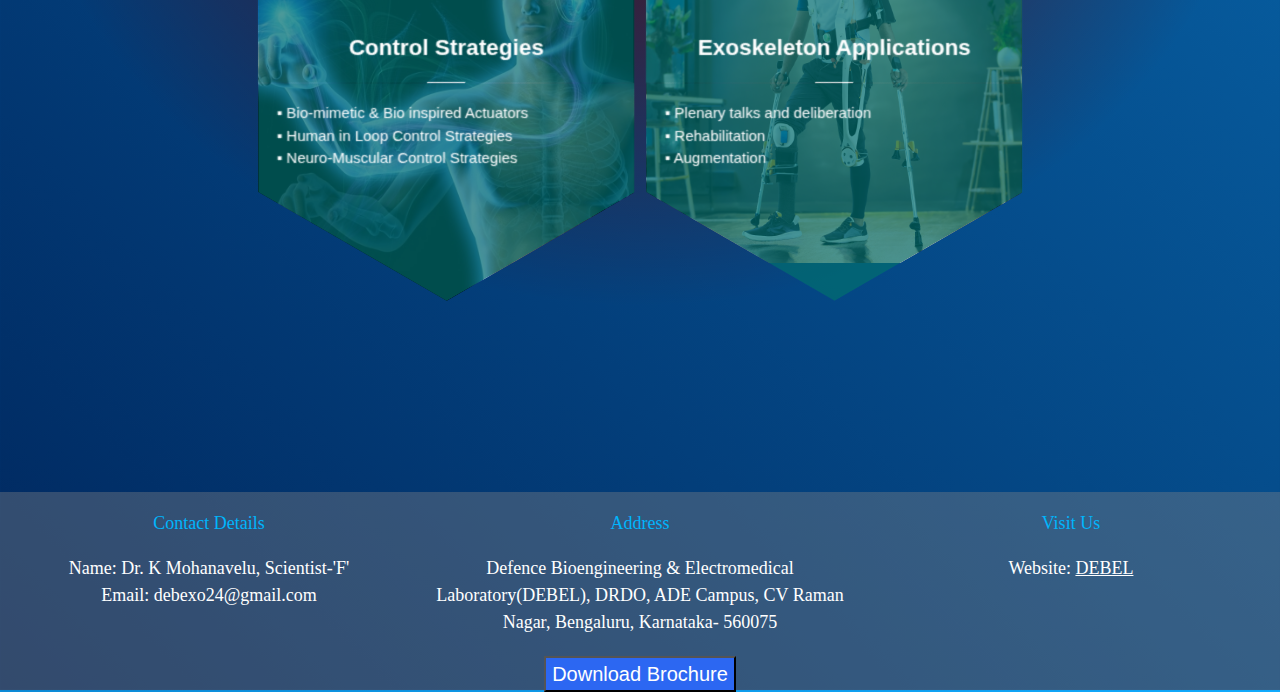
==== commit cd2a67aa: "Update index.html" ====
--- a/index.html
+++ b/index.html
@@ -168,11 +168,11 @@
         <p id = "unq">
           Come, be a part of this unique Event</p>
           <p id="p13" > For the first time in India<br>
-        In the spirit of intellectual curiosity and innovative zeal in the development of human-centric exoskeleton technologies ...<br>
+        ▪ In the spirit of intellectual curiosity and innovative zeal in the development of human-centric exoskeleton technologies ...<br>
         Gathering of<br>
           ▪ Researchers          <br>▪ Industrialists        <br>▪ Professionals        <br>▪ Policymakers <br>   ▪ Users<br>
-            Transformative discussions and visionary insights towards the shared pursuit of excellence on promising technologies required to build various forms of exoskeleton for different kinds of applications<br>
-            Bengaluru, the city that embodies the spirit of progress and promises an enriching experience at every corner awaits shaping the next epoch of technologies.
+            ▪ Transformative discussions and visionary insights towards the shared pursuit of excellence on promising technologies required to build various forms of exoskeleton for different kinds of applications<br>
+            ▪ Bengaluru, the city that embodies the spirit of progress and promises an enriching experience at every corner awaits shaping the next epoch of technologies.
           </p>
       </div>
         <div class ="right-img"  >
@@ -213,8 +213,8 @@
           <div class="text-box2">
             <p id = "unq">Deliberate with us as we discuss and brainstorming on…</p>  
             <p id="p13">
-                Global Status, Requirements, and Challenges for Exoskeleton,
-                Dissemination of research undertaken to establish an ecosystem among   <br>
+                ▪ Global Status, Requirements, and Challenges for Exoskeleton,
+                ▪ Dissemination of research undertaken to establish an ecosystem among   <br>
               ▪ Academia <br> ▪ Industries <br> ▪ Customers <br>
               For potential collaboration opportunities<br>
               </p> 
--- a/homepage.css
+++ b/homepage.css
@@ -505,6 +505,7 @@
   .text-box2 #p10 , #p13{
   color: #dbfcff; 
   text-align: left;
+padding-left: 10%;
   }
   .text-box2 #p11{
   margin-left: 10%;  
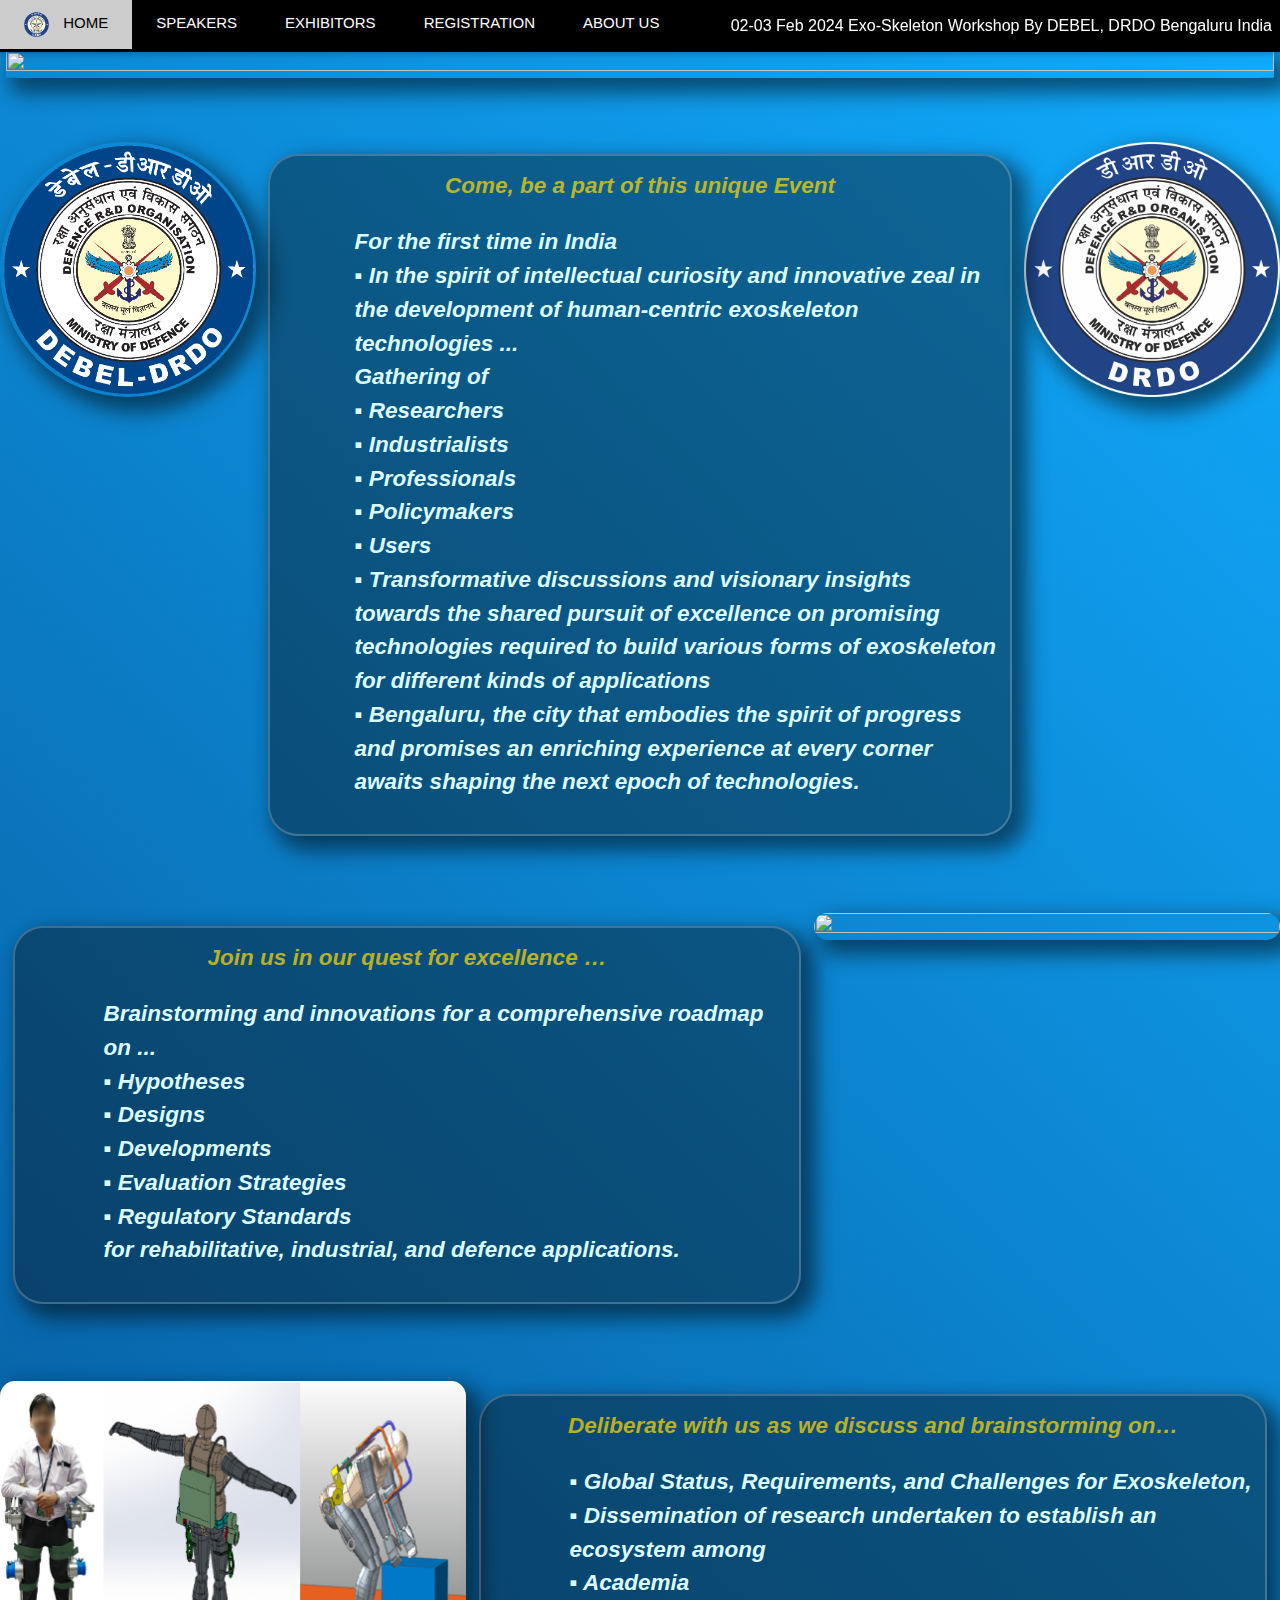
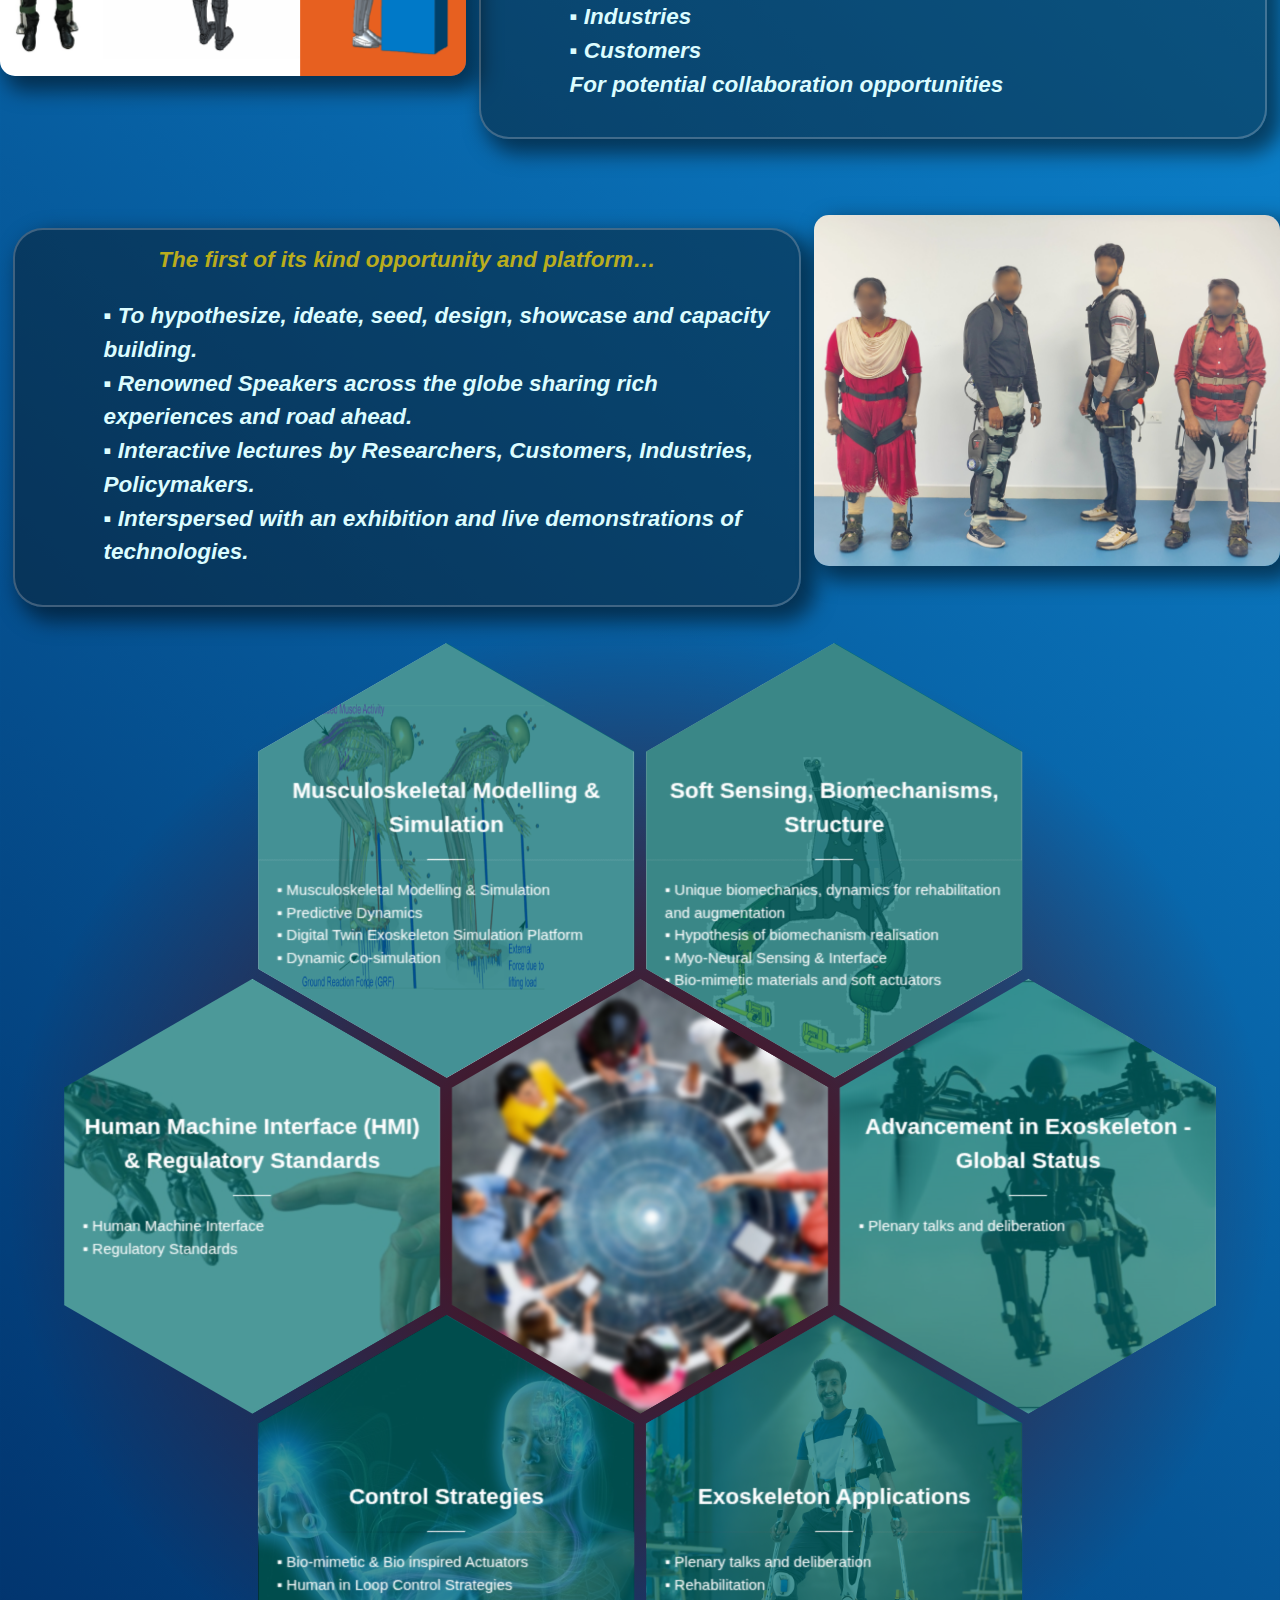
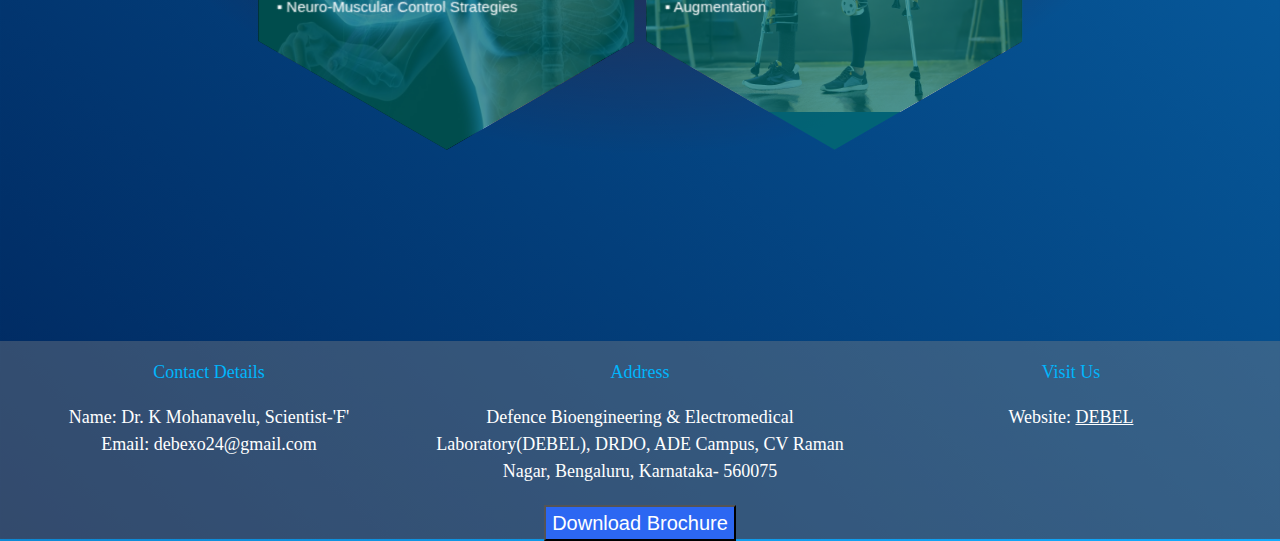
==== commit 55f081a6: "Update index.html" ====
--- a/index.html
+++ b/index.html
@@ -198,10 +198,7 @@
             </p>
         </div>
         <div class="image2" >
-          <img id = "pic1" style ="
-          height: 555px;
-          width: 888px;
-      "src="images/picture7.png" alt="">
+          <img id = "pic1" src="images/picture7.png" alt="">
         </div>
       </div>
     </section>
